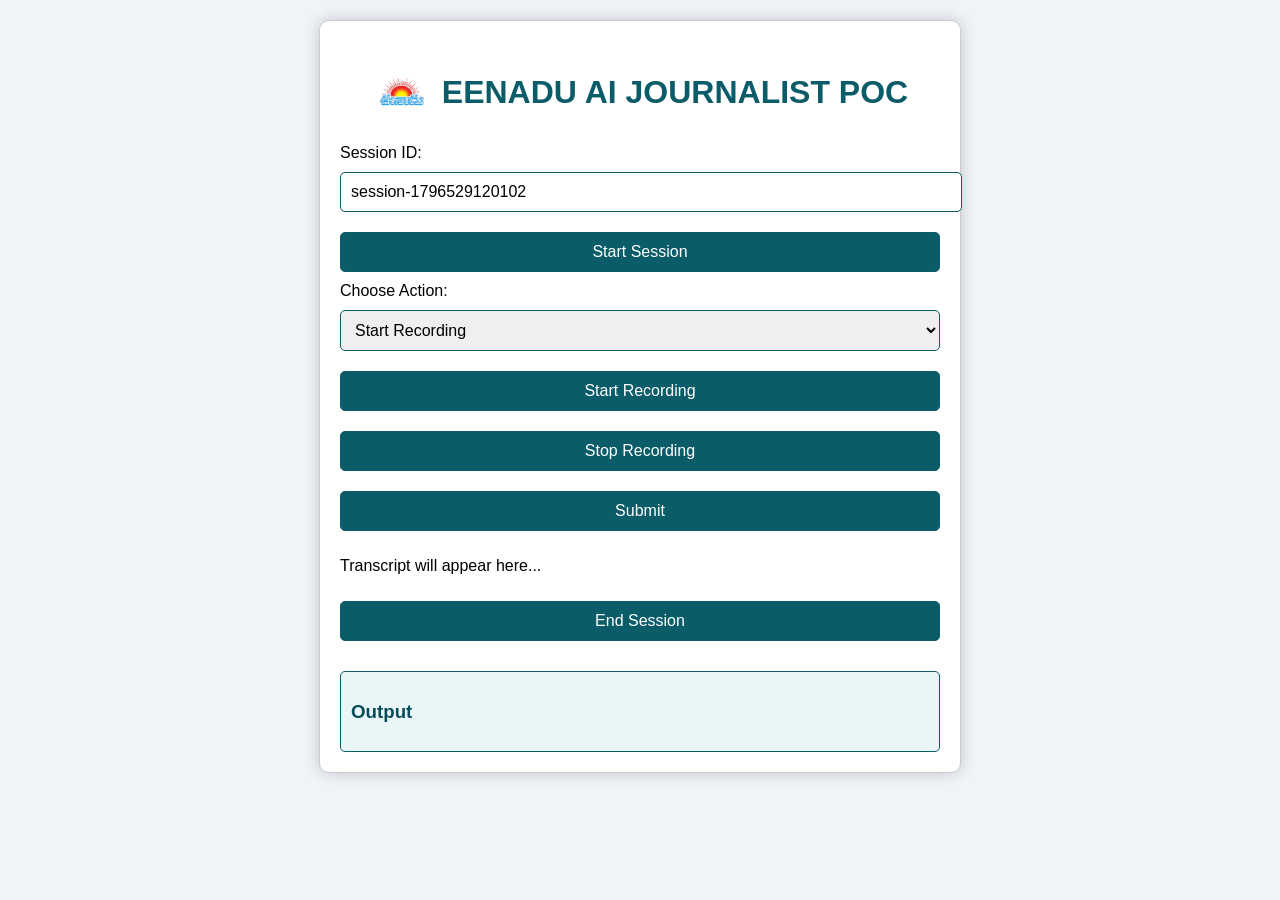
==== index.html @ d9dcce1c "Update index.html" ====
<!DOCTYPE html>
<html lang="en">
<head>
    <meta charset="UTF-8">
    <meta name="viewport" content="width=device-width, initial-scale=1.0">
    <title>EENADU AI JOURNALIST POC</title>
    <style>
        body {
            font-family: Arial, sans-serif;
            margin: 20px;
            padding: 0;
            background-color: #f0f4f8;
        }
        .container {
            max-width: 600px;
            margin: 0 auto;
            padding: 20px;
            border: 1px solid #ccc;
            border-radius: 10px;
            box-shadow: 0 0 15px rgba(0, 0, 0, 0.2);
            background-color: white;
        }
        h1 {
            text-align: center;
            color: #0a5c69;
            display: flex;
            align-items: center;
            justify-content: center;
        }
        h1 img {
            margin-right: 10px;
        }
        input[type="text"], input[type="file"], select, button {
            width: 100%;
            padding: 10px;
            margin: 10px 0;
            border-radius: 5px;
            border: 1px solid #0a5c69;
            font-size: 16px;
        }
        button {
            background-color: #0a5c69;
            color: white;
            cursor: pointer;
        }
        button:hover {
            background-color: #084c59;
        }
        .output {
            margin-top: 20px;
            padding: 10px;
            background-color: #e9f6f7;
            border-radius: 5px;
            border: 1px solid #0a5c69;
            color: #084c59;
        }
        .loading {
            text-align: center;
            display: none;
            color: #0a5c69;
        }
    </style>
</head>
<body>

<div class="container">
    <h1><img src="logo.png" alt="Logo" width="60"> EENADU AI JOURNALIST POC</h1>

    <label for="sessionId">Session ID:</label>
    <input type="text" id="sessionId" placeholder="Session ID will be auto-generated" readonly>

    <button id="startSession">Start Session</button>

    <label for="actionSelect">Choose Action:</label>
    <select id="actionSelect">
        <option value="record">Start Recording</option>
        <option value="upload">Upload Audio</option>
    </select>

    <div id="recordingControls">
        <button id="startRecording">Start Recording</button>
        <button id="stopRecording" disabled>Stop Recording</button>
        <button id="submitRecording" disabled>Submit</button>
        <p id="transcript">Transcript will appear here...</p>
    </div>

    <div id="uploadControls" style="display:none;">
        <label for="audioFile">Upload Audio:</label>
        <input type="file" id="audioFile">
        <button id="uploadAudio">Upload and Transcribe Audio</button>
    </div>

    <button id="endSession">End Session</button>

    <div class="output" id="output">
        <h3>Output</h3>
        <pre id="outputText"></pre>
    </div>

    <div class="loading" id="loading">
        <p>Loading, please wait...</p>
    </div>
</div>

<script>
    let recognition;
    let isRecording = false;
    let recordedText = "";

    document.addEventListener('DOMContentLoaded', () => {
        const sessionIdElement = document.getElementById('sessionId');
        const startSessionButton = document.getElementById('startSession');
        const actionSelect = document.getElementById('actionSelect');
        const recordingControls = document.getElementById('recordingControls');
        const uploadControls = document.getElementById('uploadControls');
        const startRecordingButton = document.getElementById('startRecording');
        const stopRecordingButton = document.getElementById('stopRecording');
        const submitButton = document.getElementById('submitRecording');
        const uploadAudioButton = document.getElementById('uploadAudio');
        const loadingElement = document.getElementById('loading');
        const transcriptElement = document.getElementById('transcript');

        // Auto-generate session ID
        sessionIdElement.value = `session-${Date.now()}`;

        actionSelect.addEventListener('change', () => {
            if (actionSelect.value === 'record') {
                recordingControls.style.display = 'block';
                uploadControls.style.display = 'none';
            } else {
                recordingControls.style.display = 'none';
                uploadControls.style.display = 'block';
            }
        });

        if ('webkitSpeechRecognition' in window) {
            recognition = new webkitSpeechRecognition();
            recognition.lang = 'te-IN'; // Set the language to Telugu
            recognition.interimResults = false;

            recognition.onresult = (event) => {
                const transcript = event.results[0][0].transcript;
                recordedText = transcript;
                transcriptElement.innerText = "Recorded Text: " + transcript;
                submitButton.disabled = false;
                loadingElement.style.display = 'none';
            };

            recognition.onerror = (event) => {
                console.error("Error occurred in speech recognition: ", event.error);
                alert("Speech recognition error: " + event.error);
                loadingElement.style.display = 'none';
            };

            startRecordingButton.addEventListener('click', () => {
                if (!isRecording) {
                    recognition.start();
                    startRecordingButton.disabled = true;
                    stopRecordingButton.disabled = false;
                    isRecording = true;
                    loadingElement.style.display = 'block';
                    loadingElement.innerText = 'Recording... Please speak now.';
                    console.log("Recording started...");
                }
            });

            stopRecordingButton.addEventListener('click', () => {
                if (isRecording) {
                    recognition.stop();
                    isRecording = false;
                    console.log("Recording stopped...");
                    startRecordingButton.disabled = false;
                    stopRecordingButton.disabled = true;
                    loadingElement.innerText = 'Processing recorded text...';
                }
            });
        } else {
            alert("Your browser does not support Speech Recognition.");
        }

        submitButton.addEventListener('click', () => {
            submitTeluguText(recordedText);
        });

        startSessionButton.addEventListener('click', startSession);
        uploadAudioButton.addEventListener('click', uploadAudio);
        document.getElementById('endSession').addEventListener('click', endSession);
    });

    async function startSession() {
        const sessionId = document.getElementById("sessionId").value;
        const url = "https://eenadu-backend.onrender.com/start-session/";
        const payload = {
            session_id: sessionId,
            language: "te-IN"
        };

        try {
            showLoading("Starting session...");
            const response = await fetch(url, {
                method: "POST",
                headers: {
                    "Content-Type": "application/json"
                },
                body: JSON.stringify(payload)
            });

            if (!response.ok) {
                throw new Error(`HTTP error! status: ${response.status}`);
            }

            const data = await response.json();
            document.getElementById("outputText").innerText = data.message;
        } catch (error) {
            console.error("Error starting session:", error);
        } finally {
            hideLoading();
        }
    }

    async function uploadAudio() {
        const sessionId = document.getElementById("sessionId").value;
        const fileInput = document.getElementById("audioFile");
        const file = fileInput.files[0];
        const url = "https://eenadu-backend.onrender.com/upload-audio/";
        const formData = new FormData();
        formData.append("session_id", sessionId);
        formData.append("file", file);
        formData.append("language", "te-IN");

        try {
            showLoading("Uploading and transcribing audio...");
            const response = await fetch(url, {
                method: "POST",
                body: formData
            });

            if (!response.ok) {
                throw new Error(`HTTP error! status: ${response.status}`);
            }

            const data = await response.json();
            document.getElementById("outputText").innerText = "Transcribed Text: " + data.transcribed_text;
        } catch (error) {
            console.error("Error uploading audio:", error);
        } finally {
            hideLoading();
        }
    }

    async function submitTeluguText(teluguText) {
        const sessionId = document.getElementById("sessionId").value;
        const url = "https://eenadu-backend.onrender.com/telugu-text-entry/";
        const payload = {
            session_id: sessionId,
            language: teluguText
        };

        try {
            showLoading("Submitting Telugu text...");
            const response = await fetch(url, {
                method: "POST",
                headers: {
                    "Content-Type": "application/json"
                },
                body: JSON.stringify(payload)
            });

            if (!response.ok) {
                throw new Error(`HTTP error! status: ${response.status}`);
            }

            const data = await response.json();
            document.getElementById("outputText").innerText = JSON.stringify(data, null, 2);
        } catch (error) {
            console.error("Error submitting Telugu text:", error);
        } finally {
            hideLoading();
        }
    }

    async function endSession() {
        const sessionId = document.getElementById("sessionId").value;
        const url = "https://eenadu-backend.onrender.com/end-session/";
        const payload = {
            session_id: sessionId
        };

        try {
            showLoading("Ending session...");
            const response = await fetch(url, {
                method: "POST",
                headers: {
                    "Content-Type": "application/json"
                },
                body: JSON.stringify(payload)
            });

            if (!response.ok) {
                throw new Error(`HTTP error! status: ${response.status}`);
            }

            const data = await response.json();
            document.getElementById("outputText").innerText = JSON.stringify(data, null, 2);
        } catch (error) {
            console.error("Error ending session:", error);
        } finally {
            hideLoading();
        }
    }

    function showLoading(message) {
        const loadingElement = document.getElementById('loading');
        loadingElement.innerText = message;
        loadingElement.style.display = 'block';
    }

    function hideLoading() {
        const loadingElement = document.getElementById('loading');
        loadingElement.style.display = 'none';
    }
</script>

</body>
</html>
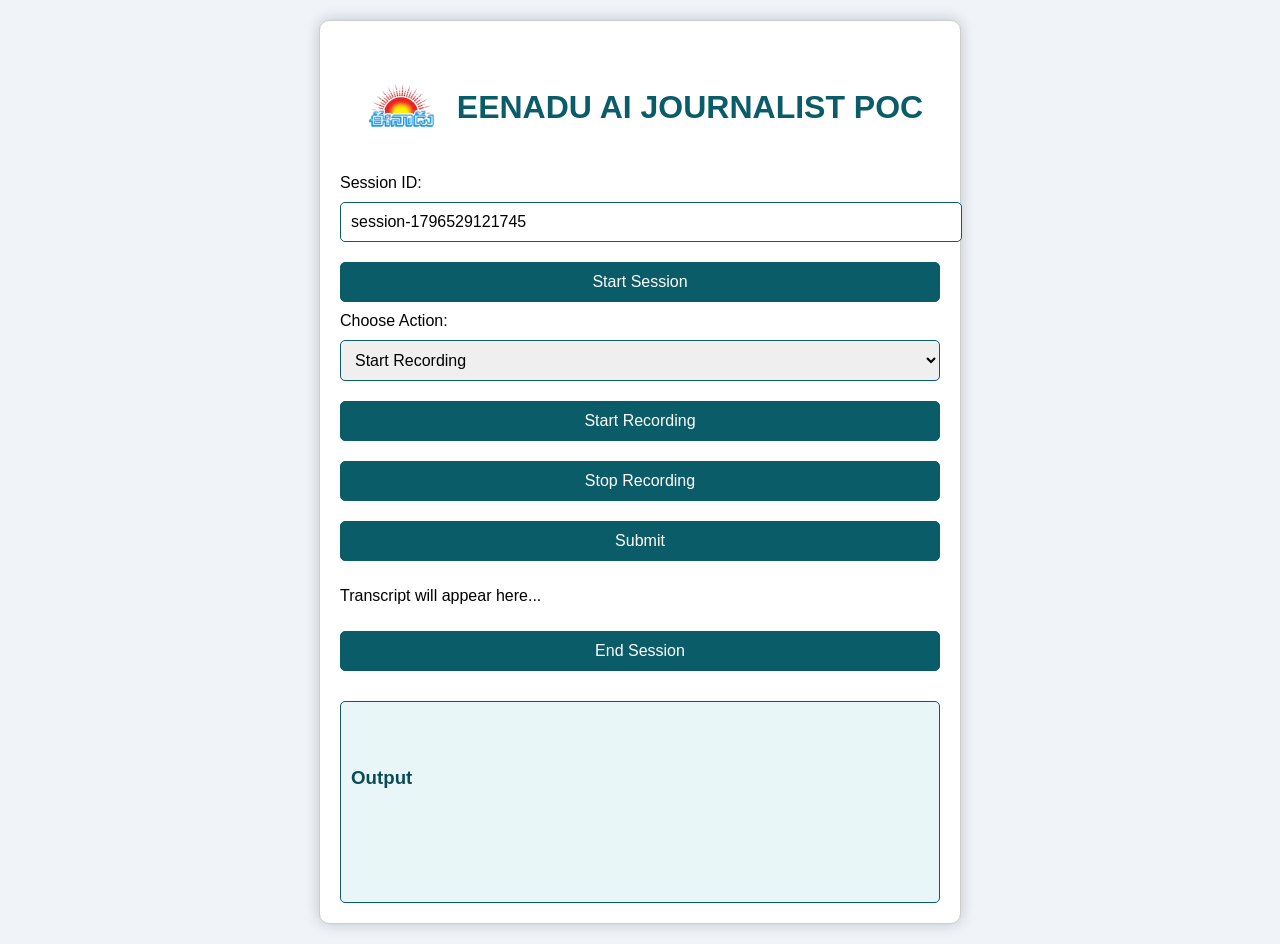
==== commit cec72580: "Update index.html" ====
--- a/index.html
+++ b/index.html
@@ -1,5 +1,6 @@
 <!DOCTYPE html>
 <html lang="en">
+
 <head>
     <meta charset="UTF-8">
     <meta name="viewport" content="width=device-width, initial-scale=1.0">
@@ -11,6 +12,7 @@
             padding: 0;
             background-color: #f0f4f8;
         }
+
         .container {
             max-width: 600px;
             margin: 0 auto;
@@ -20,6 +22,7 @@
             box-shadow: 0 0 15px rgba(0, 0, 0, 0.2);
             background-color: white;
         }
+
         h1 {
             text-align: center;
             color: #0a5c69;
@@ -27,10 +30,15 @@
             align-items: center;
             justify-content: center;
         }
+
         h1 img {
             margin-right: 10px;
         }
-        input[type="text"], input[type="file"], select, button {
+
+        input[type="text"],
+        input[type="file"],
+        select,
+        button {
             width: 100%;
             padding: 10px;
             margin: 10px 0;
@@ -38,14 +46,17 @@
             border: 1px solid #0a5c69;
             font-size: 16px;
         }
+
         button {
             background-color: #0a5c69;
             color: white;
             cursor: pointer;
         }
+
         button:hover {
             background-color: #084c59;
         }
+
         .output {
             margin-top: 20px;
             padding: 10px;
@@ -53,7 +64,12 @@
             border-radius: 5px;
             border: 1px solid #0a5c69;
             color: #084c59;
-        }
+            max-height: 200px;
+            overflow-y: auto;
+            white-space: pre-wrap;
+            word-wrap: break-word;
+        }
+
         .loading {
             text-align: center;
             display: none;
@@ -61,265 +77,276 @@
         }
     </style>
 </head>
+
 <body>
 
-<div class="container">
-    <h1><img src="logo.png" alt="Logo" width="60"> EENADU AI JOURNALIST POC</h1>
-
-    <label for="sessionId">Session ID:</label>
-    <input type="text" id="sessionId" placeholder="Session ID will be auto-generated" readonly>
-
-    <button id="startSession">Start Session</button>
-
-    <label for="actionSelect">Choose Action:</label>
-    <select id="actionSelect">
-        <option value="record">Start Recording</option>
-        <option value="upload">Upload Audio</option>
-    </select>
-
-    <div id="recordingControls">
-        <button id="startRecording">Start Recording</button>
-        <button id="stopRecording" disabled>Stop Recording</button>
-        <button id="submitRecording" disabled>Submit</button>
-        <p id="transcript">Transcript will appear here...</p>
+    <div class="container">
+        <h1><img src="logo.png" alt="Logo" width="90"> EENADU AI JOURNALIST POC</h1>
+
+        <label for="sessionId">Session ID:</label>
+        <input type="text" id="sessionId" placeholder="Session ID will be auto-generated" readonly>
+
+        <button id="startSession">Start Session</button>
+
+        <label for="actionSelect">Choose Action:</label>
+        <select id="actionSelect">
+            <option value="record">Start Recording</option>
+            <option value="upload">Upload Audio</option>
+        </select>
+
+        <div id="recordingControls">
+            <button id="startRecording">Start Recording</button>
+            <button id="stopRecording" disabled>Stop Recording</button>
+            <button id="submitRecording" disabled>Submit</button>
+            <p id="transcript">Transcript will appear here...</p>
+        </div>
+
+        <div id="uploadControls" style="display:none;">
+            <label for="audioFile">Upload Audio:</label>
+            <input type="file" id="audioFile">
+            <button id="uploadAudio">Upload and Transcribe Audio</button>
+        </div>
+
+        <button id="endSession">End Session</button>
+
+        <div class="output" id="output">
+            <h3>Output</h3>
+            <pre id="outputText"></pre>
+        </div>
+
+        <div class="loading" id="loading">
+            <p>Loading, please wait...</p>
+        </div>
     </div>
 
-    <div id="uploadControls" style="display:none;">
-        <label for="audioFile">Upload Audio:</label>
-        <input type="file" id="audioFile">
-        <button id="uploadAudio">Upload and Transcribe Audio</button>
-    </div>
-
-    <button id="endSession">End Session</button>
-
-    <div class="output" id="output">
-        <h3>Output</h3>
-        <pre id="outputText"></pre>
-    </div>
-
-    <div class="loading" id="loading">
-        <p>Loading, please wait...</p>
-    </div>
-</div>
-
-<script>
-    let recognition;
-    let isRecording = false;
-    let recordedText = "";
-
-    document.addEventListener('DOMContentLoaded', () => {
-        const sessionIdElement = document.getElementById('sessionId');
-        const startSessionButton = document.getElementById('startSession');
-        const actionSelect = document.getElementById('actionSelect');
-        const recordingControls = document.getElementById('recordingControls');
-        const uploadControls = document.getElementById('uploadControls');
-        const startRecordingButton = document.getElementById('startRecording');
-        const stopRecordingButton = document.getElementById('stopRecording');
-        const submitButton = document.getElementById('submitRecording');
-        const uploadAudioButton = document.getElementById('uploadAudio');
-        const loadingElement = document.getElementById('loading');
-        const transcriptElement = document.getElementById('transcript');
-
-        // Auto-generate session ID
-        sessionIdElement.value = `session-${Date.now()}`;
-
-        actionSelect.addEventListener('change', () => {
-            if (actionSelect.value === 'record') {
-                recordingControls.style.display = 'block';
-                uploadControls.style.display = 'none';
-            } else {
-                recordingControls.style.display = 'none';
-                uploadControls.style.display = 'block';
-            }
-        });
-
-        if ('webkitSpeechRecognition' in window) {
-            recognition = new webkitSpeechRecognition();
-            recognition.lang = 'te-IN'; // Set the language to Telugu
-            recognition.interimResults = false;
-
-            recognition.onresult = (event) => {
-                const transcript = event.results[0][0].transcript;
-                recordedText = transcript;
-                transcriptElement.innerText = "Recorded Text: " + transcript;
-                submitButton.disabled = false;
-                loadingElement.style.display = 'none';
-            };
-
-            recognition.onerror = (event) => {
-                console.error("Error occurred in speech recognition: ", event.error);
-                alert("Speech recognition error: " + event.error);
-                loadingElement.style.display = 'none';
-            };
-
-            startRecordingButton.addEventListener('click', () => {
-                if (!isRecording) {
-                    recognition.start();
-                    startRecordingButton.disabled = true;
-                    stopRecordingButton.disabled = false;
-                    isRecording = true;
-                    loadingElement.style.display = 'block';
-                    loadingElement.innerText = 'Recording... Please speak now.';
-                    console.log("Recording started...");
+    <script>
+        let recognition;
+        let isRecording = false;
+        let recordedText = "";
+
+        document.addEventListener('DOMContentLoaded', () => {
+            const sessionIdElement = document.getElementById('sessionId');
+            const startSessionButton = document.getElementById('startSession');
+            const actionSelect = document.getElementById('actionSelect');
+            const recordingControls = document.getElementById('recordingControls');
+            const uploadControls = document.getElementById('uploadControls');
+            const startRecordingButton = document.getElementById('startRecording');
+            const stopRecordingButton = document.getElementById('stopRecording');
+            const submitButton = document.getElementById('submitRecording');
+            const uploadAudioButton = document.getElementById('uploadAudio');
+            const loadingElement = document.getElementById('loading');
+            const transcriptElement = document.getElementById('transcript');
+
+            // Auto-generate session ID
+            sessionIdElement.value = `session-${Date.now()}`;
+
+            actionSelect.addEventListener('change', () => {
+                if (actionSelect.value === 'record') {
+                    recordingControls.style.display = 'block';
+                    uploadControls.style.display = 'none';
+                } else {
+                    recordingControls.style.display = 'none';
+                    uploadControls.style.display = 'block';
                 }
             });
 
-            stopRecordingButton.addEventListener('click', () => {
-                if (isRecording) {
-                    recognition.stop();
-                    isRecording = false;
-                    console.log("Recording stopped...");
-                    startRecordingButton.disabled = false;
-                    stopRecordingButton.disabled = true;
-                    loadingElement.innerText = 'Processing recorded text...';
+            if ('webkitSpeechRecognition' in window) {
+                recognition = new webkitSpeechRecognition();
+                recognition.lang = 'te-IN'; // Set the language to Telugu
+                recognition.interimResults = true;
+                recognition.continuous = true; // Enable continuous recording
+
+                recognition.onresult = (event) => {
+                    let interimTranscript = '';
+                    for (let i = event.resultIndex; i < event.results.length; ++i) {
+                        if (event.results[i].isFinal) {
+                            recordedText += event.results[i][0].transcript;
+                        } else {
+                            interimTranscript += event.results[i][0].transcript;
+                        }
+                    }
+                    transcriptElement.innerText = "Recorded Text: " + recordedText + interimTranscript;
+                    submitButton.disabled = false;
+                    loadingElement.style.display = 'none';
+                };
+
+                recognition.onerror = (event) => {
+                    console.error("Error occurred in speech recognition: ", event.error);
+                    alert("Speech recognition error: " + event.error);
+                    loadingElement.style.display = 'none';
+                };
+
+                startRecordingButton.addEventListener('click', () => {
+                    if (!isRecording) {
+                        recognition.start();
+                        startRecordingButton.disabled = true;
+                        stopRecordingButton.disabled = false;
+                        isRecording = true;
+                        loadingElement.style.display = 'block';
+                        loadingElement.innerText = 'Recording... Please speak now.';
+                        console.log("Recording started...");
+                    }
+                });
+
+                stopRecordingButton.addEventListener('click', () => {
+                    if (isRecording) {
+                        recognition.stop();
+                        isRecording = false;
+                        console.log("Recording stopped...");
+                        startRecordingButton.disabled = false;
+                        stopRecordingButton.disabled = true;
+                        loadingElement.innerText = 'Processing recorded text...';
+                    }
+                });
+            } else {
+                alert("Your browser does not support Speech Recognition.");
+            }
+
+            submitButton.addEventListener('click', () => {
+                submitTeluguText(recordedText);
+            });
+
+            startSessionButton.addEventListener('click', startSession);
+            uploadAudioButton.addEventListener('click', uploadAudio);
+            document.getElementById('endSession').addEventListener('click', endSession);
+        });
+
+        async function startSession() {
+            const sessionId = document.getElementById("sessionId").value;
+            const url = "https://eenadu-backend.onrender.com/start-session/";
+            const payload = {
+                session_id: sessionId,
+                language: "te-IN"
+            };
+
+            try {
+                showLoading("Starting session...");
+                const response = await fetch(url, {
+                    method: "POST",
+                    headers: {
+                        "Content-Type": "application/json"
+                    },
+                    body: JSON.stringify(payload)
+                });
+
+                if (!response.ok) {
+                    throw new Error(`HTTP error! status: ${response.status}`);
                 }
-            });
-        } else {
-            alert("Your browser does not support Speech Recognition.");
-        }
-
-        submitButton.addEventListener('click', () => {
-            submitTeluguText(recordedText);
+
+                const data = await response.json();
+                document.getElementById("outputText").innerText = data.message;
+            } catch (error) {
+                console.error("Error starting session:", error);
+            } finally {
+                hideLoading();
+            }
+        }
+
+        async function uploadAudio() {
+            const sessionId = document.getElementById("sessionId").value;
+            const fileInput = document.getElementById("audioFile");
+            const file = fileInput.files[0];
+            const url = "https://eenadu-backend.onrender.com/upload-audio/";
+            const formData = new FormData();
+            formData.append("session_id", sessionId);
+            formData.append("file", file);
+            formData.append("language", "te-IN");
+
+            try {
+                showLoading("Uploading and transcribing audio...");
+                const response = await fetch(url, {
+                    method: "POST",
+                    body: formData
+                });
+
+                if (!response.ok) {
+                    throw new Error(`HTTP error! status: ${response.status}`);
+                }
+
+                const data = await response.json();
+                document.getElementById("outputText").innerText = "Transcribed Text: " + data.transcribed_text;
+            } catch (error) {
+                console.error("Error uploading audio:", error);
+            } finally {
+                hideLoading();
+            }
+        }
+
+        async function submitTeluguText(recordedText) {
+    const sessionId = document.getElementById("sessionId").value;
+    const url = "https://eenadu-backend.onrender.com/telugu-text-entry/";
+    const payload = {
+        session_id: sessionId,
+        language: recordedText
+    };
+
+    console.log("Submitting text to Telugu Text Entry API:", payload); // Log payload for debugging
+
+    try {
+        showLoading("Submitting text...");
+        const response = await fetch(url, {
+            method: "POST",
+            headers: {
+                "Content-Type": "application/json"
+            },
+            body: JSON.stringify(payload)
         });
 
-        startSessionButton.addEventListener('click', startSession);
-        uploadAudioButton.addEventListener('click', uploadAudio);
-        document.getElementById('endSession').addEventListener('click', endSession);
-    });
-
-    async function startSession() {
-        const sessionId = document.getElementById("sessionId").value;
-        const url = "https://eenadu-backend.onrender.com/start-session/";
-        const payload = {
-            session_id: sessionId,
-            language: "te-IN"
-        };
-
-        try {
-            showLoading("Starting session...");
-            const response = await fetch(url, {
-                method: "POST",
-                headers: {
-                    "Content-Type": "application/json"
-                },
-                body: JSON.stringify(payload)
-            });
-
-            if (!response.ok) {
-                throw new Error(`HTTP error! status: ${response.status}`);
+        if (!response.ok) {
+            throw new Error(`HTTP error! status: ${response.status}`);
+        }
+
+        const data = await response.json();
+        console.log("API Response:", data); // Log API response for debugging
+
+        // Display the API response in the output container
+        document.getElementById("outputText").innerText = JSON.stringify(data, null, 2);
+    } catch (error) {
+        console.error("Error submitting Telugu text:", error);
+        document.getElementById("outputText").innerText = `Error: ${error.message}`;
+    } finally {
+        hideLoading();
+    }
+}
+
+        async function endSession() {
+            const sessionId = document.getElementById("sessionId").value;
+            const url = `https://eenadu-backend.onrender.com/end-session/`;
+
+            try {
+                showLoading("Ending session...");
+                const response = await fetch(url, {
+                    method: "POST",
+                    headers: {
+                        "Content-Type": "application/json"
+                    },
+                    body: JSON.stringify({ session_id: sessionId })
+                });
+
+                if (!response.ok) {
+                    throw new Error(`HTTP error! status: ${response.status}`);
+                }
+
+                const data = await response.json();
+                document.getElementById("outputText").innerText = JSON.stringify(data, null, 2);
+            } catch (error) {
+                console.error("Error ending session:", error);
+            } finally {
+                hideLoading();
             }
-
-            const data = await response.json();
-            document.getElementById("outputText").innerText = data.message;
-        } catch (error) {
-            console.error("Error starting session:", error);
-        } finally {
-            hideLoading();
-        }
-    }
-
-    async function uploadAudio() {
-        const sessionId = document.getElementById("sessionId").value;
-        const fileInput = document.getElementById("audioFile");
-        const file = fileInput.files[0];
-        const url = "https://eenadu-backend.onrender.com/upload-audio/";
-        const formData = new FormData();
-        formData.append("session_id", sessionId);
-        formData.append("file", file);
-        formData.append("language", "te-IN");
-
-        try {
-            showLoading("Uploading and transcribing audio...");
-            const response = await fetch(url, {
-                method: "POST",
-                body: formData
-            });
-
-            if (!response.ok) {
-                throw new Error(`HTTP error! status: ${response.status}`);
-            }
-
-            const data = await response.json();
-            document.getElementById("outputText").innerText = "Transcribed Text: " + data.transcribed_text;
-        } catch (error) {
-            console.error("Error uploading audio:", error);
-        } finally {
-            hideLoading();
-        }
-    }
-
-    async function submitTeluguText(teluguText) {
-        const sessionId = document.getElementById("sessionId").value;
-        const url = "https://eenadu-backend.onrender.com/telugu-text-entry/";
-        const payload = {
-            session_id: sessionId,
-            language: teluguText
-        };
-
-        try {
-            showLoading("Submitting Telugu text...");
-            const response = await fetch(url, {
-                method: "POST",
-                headers: {
-                    "Content-Type": "application/json"
-                },
-                body: JSON.stringify(payload)
-            });
-
-            if (!response.ok) {
-                throw new Error(`HTTP error! status: ${response.status}`);
-            }
-
-            const data = await response.json();
-            document.getElementById("outputText").innerText = JSON.stringify(data, null, 2);
-        } catch (error) {
-            console.error("Error submitting Telugu text:", error);
-        } finally {
-            hideLoading();
-        }
-    }
-
-    async function endSession() {
-        const sessionId = document.getElementById("sessionId").value;
-        const url = "https://eenadu-backend.onrender.com/end-session/";
-        const payload = {
-            session_id: sessionId
-        };
-
-        try {
-            showLoading("Ending session...");
-            const response = await fetch(url, {
-                method: "POST",
-                headers: {
-                    "Content-Type": "application/json"
-                },
-                body: JSON.stringify(payload)
-            });
-
-            if (!response.ok) {
-                throw new Error(`HTTP error! status: ${response.status}`);
-            }
-
-            const data = await response.json();
-            document.getElementById("outputText").innerText = JSON.stringify(data, null, 2);
-        } catch (error) {
-            console.error("Error ending session:", error);
-        } finally {
-            hideLoading();
-        }
-    }
-
-    function showLoading(message) {
-        const loadingElement = document.getElementById('loading');
-        loadingElement.innerText = message;
-        loadingElement.style.display = 'block';
-    }
-
-    function hideLoading() {
-        const loadingElement = document.getElementById('loading');
-        loadingElement.style.display = 'none';
-    }
-</script>
-
+        }
+
+        function showLoading(message) {
+            const loadingElement = document.getElementById("loading");
+            loadingElement.innerText = message;
+            loadingElement.style.display = "block";
+        }
+
+        function hideLoading() {
+            const loadingElement = document.getElementById("loading");
+            loadingElement.style.display = "none";
+        }
+    </script>
 </body>
+
 </html>
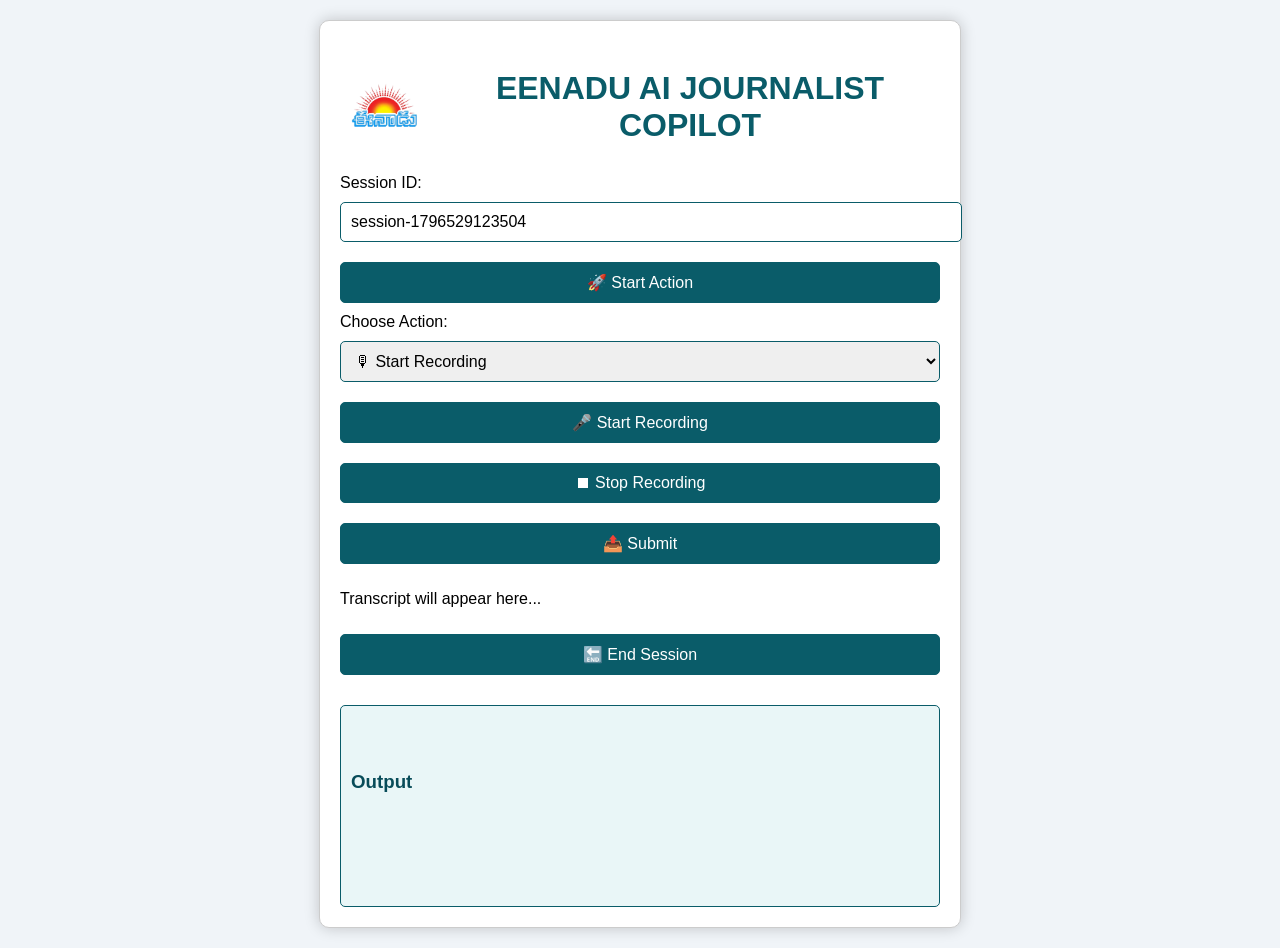
==== commit 6e5f6290: "Update index.html" ====
--- a/index.html
+++ b/index.html
@@ -4,7 +4,7 @@
 <head>
     <meta charset="UTF-8">
     <meta name="viewport" content="width=device-width, initial-scale=1.0">
-    <title>EENADU AI JOURNALIST POC</title>
+    <title>EENADU AI JOURNALIST COPILOT</title>
     <style>
         body {
             font-family: Arial, sans-serif;
@@ -51,10 +51,12 @@
             background-color: #0a5c69;
             color: white;
             cursor: pointer;
+            transition: transform 0.2s ease-in-out;
         }
 
         button:hover {
             background-color: #084c59;
+            transform: translateY(-3px);
         }
 
         .output {
@@ -74,6 +76,29 @@
             text-align: center;
             display: none;
             color: #0a5c69;
+            font-weight: bold;
+            font-size: 1.1em;
+        }
+
+        .loading-symbol {
+            border: 4px solid #0a5c69;
+            border-top: 4px solid #e9f6f7;
+            border-radius: 50%;
+            width: 24px;
+            height: 24px;
+            margin-right: 10px;
+            animation: spin 1s linear infinite;
+            display: inline-block;
+            vertical-align: middle;
+        }
+
+        @keyframes spin {
+            0% {
+                transform: rotate(0deg);
+            }
+            100% {
+                transform: rotate(360deg);
+            }
         }
     </style>
 </head>
@@ -81,33 +106,33 @@
 <body>
 
     <div class="container">
-        <h1><img src="logo.png" alt="Logo" width="90"> EENADU AI JOURNALIST POC</h1>
+        <h1><img src="logo.png" alt="Logo" width="90"> EENADU AI JOURNALIST COPILOT</h1>
 
         <label for="sessionId">Session ID:</label>
         <input type="text" id="sessionId" placeholder="Session ID will be auto-generated" readonly>
 
-        <button id="startSession">Start Session</button>
+        <button id="startSession">🚀 Start Action</button>
 
         <label for="actionSelect">Choose Action:</label>
         <select id="actionSelect">
-            <option value="record">Start Recording</option>
-            <option value="upload">Upload Audio</option>
+            <option value="record">🎙 Start Recording</option>
+            <option value="upload">📁 Upload Audio</option>
         </select>
 
         <div id="recordingControls">
-            <button id="startRecording">Start Recording</button>
-            <button id="stopRecording" disabled>Stop Recording</button>
-            <button id="submitRecording" disabled>Submit</button>
+            <button id="startRecording">🎤 Start Recording</button>
+            <button id="stopRecording" disabled>⏹ Stop Recording</button>
+            <button id="submitRecording" disabled>📤 Submit</button>
             <p id="transcript">Transcript will appear here...</p>
         </div>
 
         <div id="uploadControls" style="display:none;">
             <label for="audioFile">Upload Audio:</label>
             <input type="file" id="audioFile">
-            <button id="uploadAudio">Upload and Transcribe Audio</button>
+            <button id="uploadAudio">🎧 Upload and Transcribe Audio</button>
         </div>
 
-        <button id="endSession">End Session</button>
+        <button id="endSession">🔚 End Session</button>
 
         <div class="output" id="output">
             <h3>Output</h3>
@@ -115,7 +140,8 @@
         </div>
 
         <div class="loading" id="loading">
-            <p>Loading, please wait...</p>
+            <span class="loading-symbol"></span>
+            <span id="loadingMessage">Loading, please wait...</span>
         </div>
     </div>
 
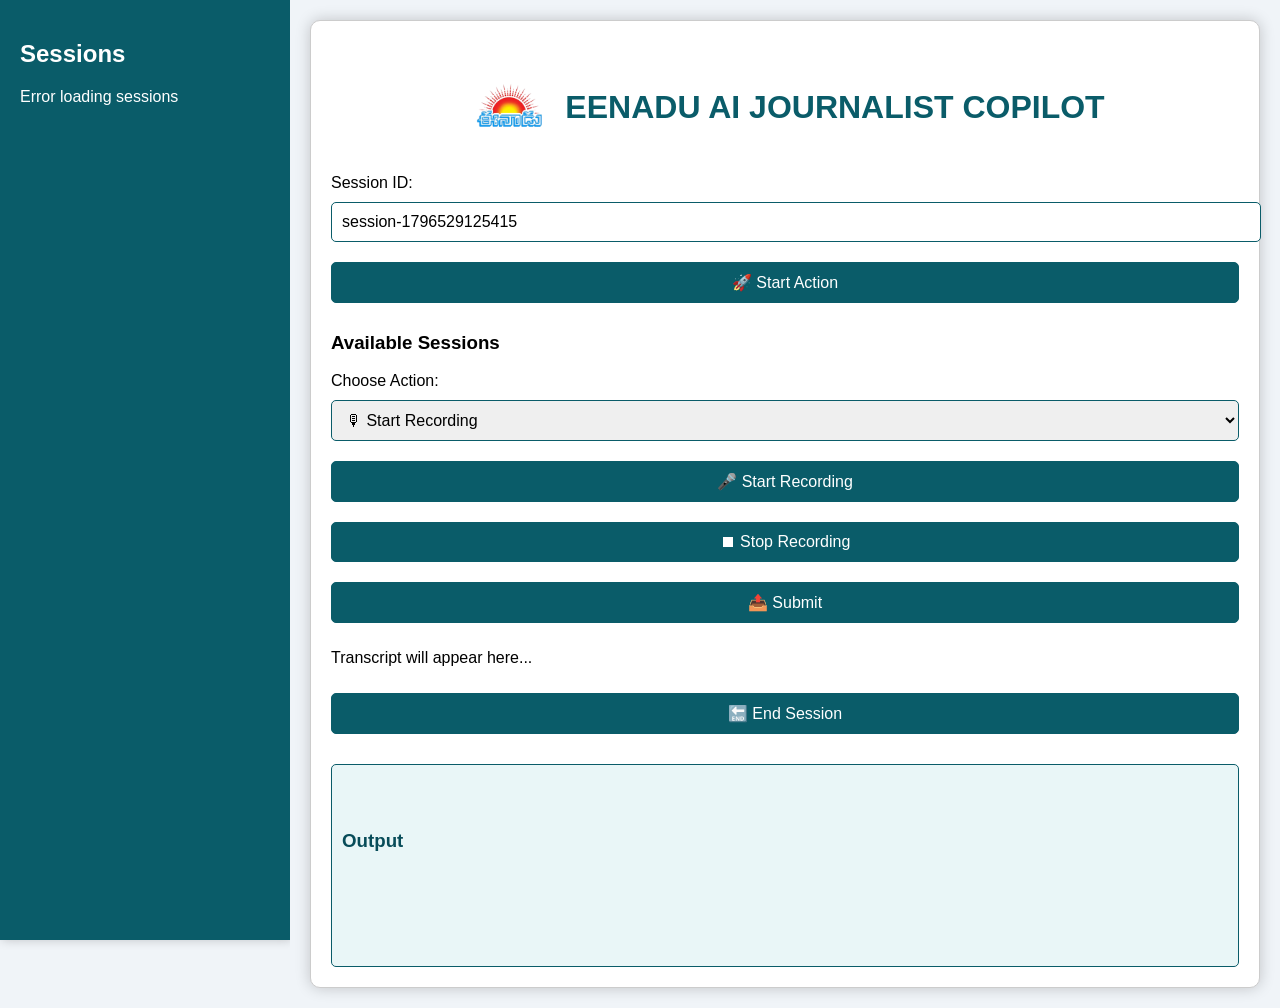
==== commit 149b214a: "Update index.html" ====
--- a/index.html
+++ b/index.html
@@ -8,13 +8,30 @@
     <style>
         body {
             font-family: Arial, sans-serif;
-            margin: 20px;
+            margin: 0;
             padding: 0;
             background-color: #f0f4f8;
+            display: flex;
+        }
+
+        .sidebar {
+            width: 250px;
+            background-color: #0a5c69;
+            color: white;
+            padding: 20px;
+            box-shadow: 2px 0 10px rgba(0, 0, 0, 0.2);
+            height: 100vh;
+            overflow-y: auto;
+        }
+
+        .main-content {
+            flex: 1;
+            padding: 20px;
+            background-color: #f0f4f8;
         }
 
         .container {
-            max-width: 600px;
+            max-width: 100%;
             margin: 0 auto;
             padding: 20px;
             border: 1px solid #ccc;
@@ -100,55 +117,91 @@
                 transform: rotate(360deg);
             }
         }
+
+        .session-item {
+            padding: 10px;
+            border-bottom: 1px solid #ccc;
+            cursor: pointer;
+            transition: background-color 0.2s;
+        }
+
+        .session-item:hover {
+            background-color: #084c59;
+        }
     </style>
 </head>
 
 <body>
 
-    <div class="container">
-        <h1><img src="logo.png" alt="Logo" width="90"> EENADU AI JOURNALIST COPILOT</h1>
-
-        <label for="sessionId">Session ID:</label>
-        <input type="text" id="sessionId" placeholder="Session ID will be auto-generated" readonly>
-
-        <button id="startSession">🚀 Start Action</button>
-
-        <label for="actionSelect">Choose Action:</label>
-        <select id="actionSelect">
-            <option value="record">🎙 Start Recording</option>
-            <option value="upload">📁 Upload Audio</option>
-        </select>
-
-        <div id="recordingControls">
-            <button id="startRecording">🎤 Start Recording</button>
-            <button id="stopRecording" disabled>⏹ Stop Recording</button>
-            <button id="submitRecording" disabled>📤 Submit</button>
-            <p id="transcript">Transcript will appear here...</p>
+    <div class="sidebar">
+        <h2>Sessions</h2>
+        <div id="sessionList"></div>
+    </div>
+
+    <div class="main-content">
+        <div class="container">
+            <h1><img src="logo.png" alt="Logo" width="90"> EENADU AI JOURNALIST COPILOT</h1>
+        
+            <label for="sessionId">Session ID:</label>
+            <input type="text" id="sessionId" placeholder="Session ID will be auto-generated" readonly>
+        
+            <button id="startSession">🚀 Start Action</button>
+        
+            <!-- Add a new section to display session list -->
+            <div id="sessionColumn">
+                <h3>Available Sessions</h3>
+                <div id="sessionList"></div>
+            </div>
+        
+            <label for="actionSelect">Choose Action:</label>
+            <select id="actionSelect">
+                <option value="record">🎙 Start Recording</option>
+                <option value="upload">📁 Upload Audio</option>
+            </select>
+        
+            <div id="recordingControls">
+                <button id="startRecording">🎤 Start Recording</button>
+                <button id="stopRecording" disabled>⏹ Stop Recording</button>
+                <button id="submitRecording" disabled>📤 Submit</button>
+                <p id="transcript">Transcript will appear here...</p>
+            </div>
+        
+            <div id="uploadControls" style="display:none;">
+                <label for="audioFile">Upload Audio:</label>
+                <input type="file" id="audioFile">
+                <button id="uploadAudio">🎧 Upload and Transcribe Audio</button>
+            </div>
+        
+            <button id="endSession">🔚 End Session</button>
+        
+            <div class="output" id="output">
+                <h3>Output</h3>
+                <pre id="outputText"></pre>
+            </div>
+        
+            <div class="loading" id="loading">
+                <span class="loading-symbol"></span>
+                <span id="loadingMessage">Loading, please wait...</span>
+            </div>
         </div>
-
-        <div id="uploadControls" style="display:none;">
-            <label for="audioFile">Upload Audio:</label>
-            <input type="file" id="audioFile">
-            <button id="uploadAudio">🎧 Upload and Transcribe Audio</button>
-        </div>
-
-        <button id="endSession">🔚 End Session</button>
-
-        <div class="output" id="output">
-            <h3>Output</h3>
-            <pre id="outputText"></pre>
-        </div>
-
-        <div class="loading" id="loading">
-            <span class="loading-symbol"></span>
-            <span id="loadingMessage">Loading, please wait...</span>
-        </div>
-    </div>
+            </div>
 
     <script>
         let recognition;
         let isRecording = false;
         let recordedText = "";
+
+        
+    function showLoading(message) {
+        const loadingElement = document.getElementById("loading");
+        loadingElement.innerText = message;
+        loadingElement.style.display = "block";
+    }
+
+    function hideLoading() {
+        const loadingElement = document.getElementById("loading");
+        loadingElement.style.display = "none";
+    }
 
         document.addEventListener('DOMContentLoaded', () => {
             const sessionIdElement = document.getElementById('sessionId');
@@ -162,6 +215,7 @@
             const uploadAudioButton = document.getElementById('uploadAudio');
             const loadingElement = document.getElementById('loading');
             const transcriptElement = document.getElementById('transcript');
+            const sessionList = document.getElementById('sessionList');
 
             // Auto-generate session ID
             sessionIdElement.value = `session-${Date.now()}`;
@@ -235,11 +289,14 @@
             startSessionButton.addEventListener('click', startSession);
             uploadAudioButton.addEventListener('click', uploadAudio);
             document.getElementById('endSession').addEventListener('click', endSession);
+
+            // Load session list
+            // loadSessions();
         });
 
         async function startSession() {
             const sessionId = document.getElementById("sessionId").value;
-            const url = "https://eenadu-backend.onrender.com/start-session/";
+            const url = "https://eenadu-backend-latest-1.onrender.com/start-session/";
             const payload = {
                 session_id: sessionId,
                 language: "te-IN"
@@ -261,6 +318,7 @@
 
                 const data = await response.json();
                 document.getElementById("outputText").innerText = data.message;
+                // loadSessions(); // Reload sessions list
             } catch (error) {
                 console.error("Error starting session:", error);
             } finally {
@@ -272,7 +330,7 @@
             const sessionId = document.getElementById("sessionId").value;
             const fileInput = document.getElementById("audioFile");
             const file = fileInput.files[0];
-            const url = "https://eenadu-backend.onrender.com/upload-audio/";
+            const url = "https://eenadu-backend-latest-1.onrender.com/upload-audio/";
             const formData = new FormData();
             formData.append("session_id", sessionId);
             formData.append("file", file);
@@ -299,45 +357,45 @@
         }
 
         async function submitTeluguText(recordedText) {
-    const sessionId = document.getElementById("sessionId").value;
-    const url = "https://eenadu-backend.onrender.com/telugu-text-entry/";
-    const payload = {
-        session_id: sessionId,
-        language: recordedText
-    };
-
-    console.log("Submitting text to Telugu Text Entry API:", payload); // Log payload for debugging
-
-    try {
-        showLoading("Submitting text...");
-        const response = await fetch(url, {
-            method: "POST",
-            headers: {
-                "Content-Type": "application/json"
-            },
-            body: JSON.stringify(payload)
-        });
-
-        if (!response.ok) {
-            throw new Error(`HTTP error! status: ${response.status}`);
-        }
-
-        const data = await response.json();
-        console.log("API Response:", data); // Log API response for debugging
-
-        // Display the API response in the output container
-        document.getElementById("outputText").innerText = JSON.stringify(data, null, 2);
-    } catch (error) {
-        console.error("Error submitting Telugu text:", error);
-        document.getElementById("outputText").innerText = `Error: ${error.message}`;
-    } finally {
-        hideLoading();
-    }
-}
+            const sessionId = document.getElementById("sessionId").value;
+            const url = "https://eenadu-backend-latest-1.onrender.com/telugu-text-entry/";
+            const payload = {
+                session_id: sessionId,
+                language: recordedText
+            };
+
+            console.log("Submitting text to Telugu Text Entry API:", payload); // Log payload for debugging
+
+            try {
+                showLoading("Submitting text...");
+                const response = await fetch(url, {
+                    method: "POST",
+                    headers: {
+                        "Content-Type": "application/json"
+                    },
+                    body: JSON.stringify(payload)
+                });
+
+                if (!response.ok) {
+                    throw new Error(`HTTP error! status: ${response.status}`);
+                }
+
+                const data = await response.json();
+                console.log("API Response:", data); // Log API response for debugging
+
+                // Display the API response in the output container
+                document.getElementById("outputText").innerText = JSON.stringify(data, null, 2);
+            } catch (error) {
+                console.error("Error submitting Telugu text:", error);
+                document.getElementById("outputText").innerText = `Error: ${error.message}`;
+            } finally {
+                hideLoading();
+            }
+        }
 
         async function endSession() {
             const sessionId = document.getElementById("sessionId").value;
-            const url = `https://eenadu-backend.onrender.com/end-session/`;
+            const url = `https://eenadu-backend-latest-1.onrender.com/end-session/`;
 
             try {
                 showLoading("Ending session...");
@@ -355,23 +413,82 @@
 
                 const data = await response.json();
                 document.getElementById("outputText").innerText = JSON.stringify(data, null, 2);
+                // loadSessions(); // Reload sessions list
             } catch (error) {
                 console.error("Error ending session:", error);
             } finally {
                 hideLoading();
             }
         }
-
-        function showLoading(message) {
-            const loadingElement = document.getElementById("loading");
-            loadingElement.innerText = message;
-            loadingElement.style.display = "block";
-        }
-
-        function hideLoading() {
-            const loadingElement = document.getElementById("loading");
-            loadingElement.style.display = "none";
-        }
+        document.addEventListener('DOMContentLoaded', () => {
+    const sessionList = document.getElementById('sessionList');
+    const sessionIdElement = document.getElementById('sessionId');
+    const outputText = document.getElementById('outputText');
+    
+    // Load sessions when the page is loaded
+    loadSessions();
+
+    async function loadSessions() {
+        const url = "https://eenadu-backend-latest-1.onrender.com/sessions/";
+
+        try {
+            const response = await fetch(url);
+            if (!response.ok) {
+                throw new Error(`HTTP error! status: ${response.status}`);
+            }
+
+            const data = await response.json();
+            sessionList.innerHTML = '';
+
+            if (data.sessions && data.sessions.length > 0) {
+                data.sessions.forEach(sessionId => {
+                    const div = document.createElement('div');
+                    div.className = 'session-item';
+                    div.textContent = sessionId;
+                    div.onclick = () => updateSessionId(sessionId);
+                    sessionList.appendChild(div);
+                });
+            } else {
+                sessionList.innerHTML = '<div>No sessions available</div>';
+            }
+        } catch (error) {
+            console.error("Error loading sessions:", error);
+            sessionList.innerHTML = '<div>Error loading sessions</div>';
+        }
+    }
+
+    async function updateSessionId(sessionId) {
+        sessionIdElement.value = sessionId;
+        // await fetchSessionDetails(sessionId);
+    }
+
+    async function fetchSessionDetails(sessionId) {
+        const url = `https://eenadu-backend-latest-1.onrender.com/fetch-session/${sessionId}/`;
+
+        try {
+            showLoading("Fetching session details...");
+            const response = await fetch(url);
+            if (!response.ok) {
+                throw new Error(`HTTP error! status: ${response.status}`);
+            }
+
+            const data = await response.json();
+            outputText.innerText = `
+                Session ID: ${data.session_id}
+                Compiled Speech to Text: ${data.compiled_speech_to_text}
+                Cleaned Speech to Text: ${data.cleaned_speech_to_text || "N/A"}
+                Cleaned File Text: ${data.cleaned_file_text || "N/A"}
+            `;
+        } catch (error) {
+            console.error("Error fetching session details:", error);
+            outputText.innerText = `Error: ${error.message}`;
+        } finally {
+            hideLoading();
+        }
+    }
+
+});
+
     </script>
 </body>
 
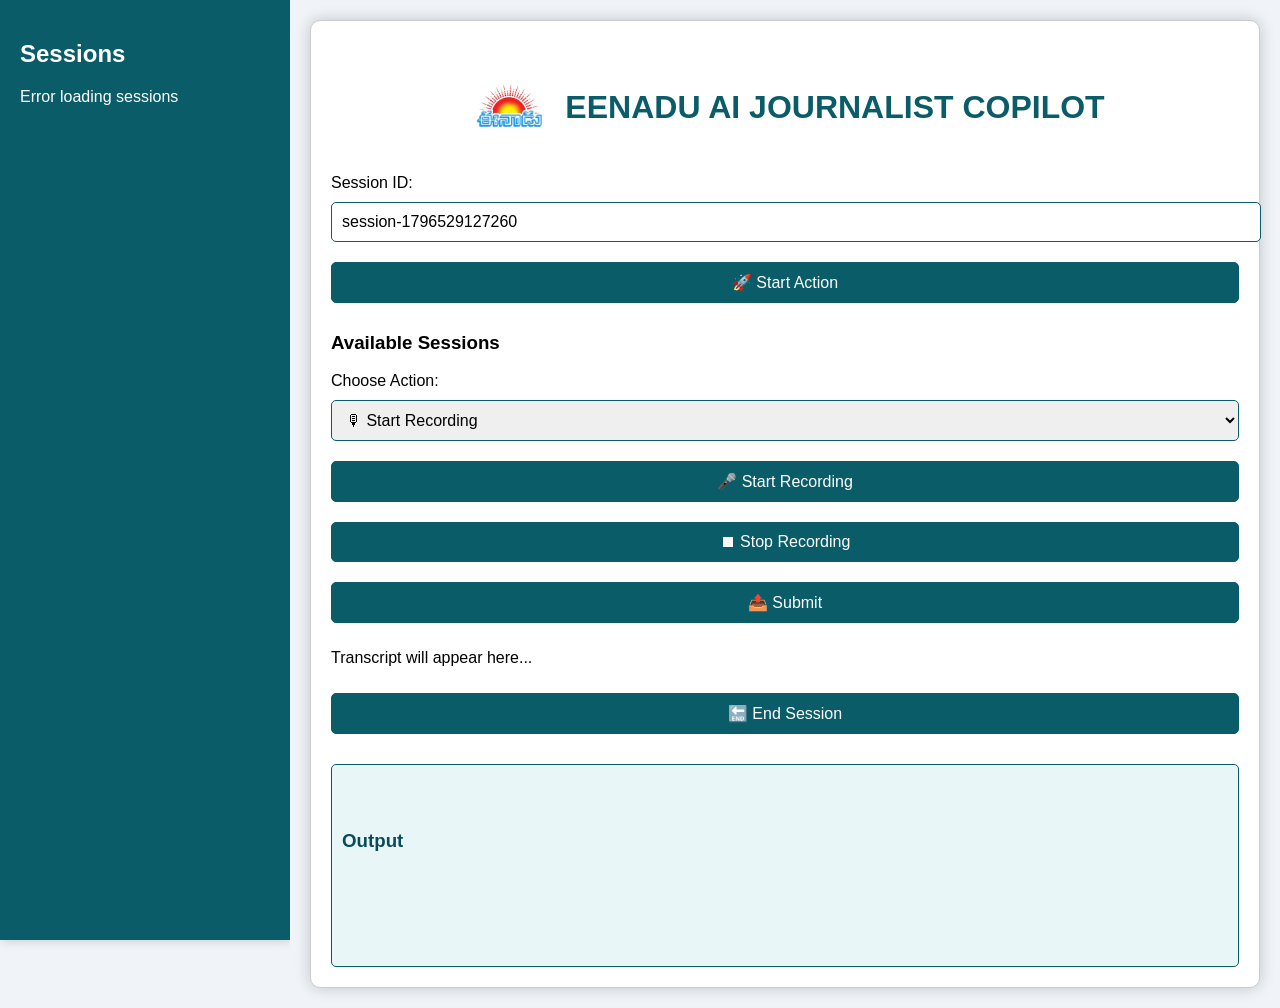
==== commit d2a79cf4: "Update index.html" ====
--- a/index.html
+++ b/index.html
@@ -296,7 +296,7 @@
 
         async function startSession() {
             const sessionId = document.getElementById("sessionId").value;
-            const url = "https://eenadu-backend-latest-1.onrender.com/start-session/";
+            const url = "https://eenadu-backend.onrender.com/start-session/";
             const payload = {
                 session_id: sessionId,
                 language: "te-IN"
@@ -330,7 +330,7 @@
             const sessionId = document.getElementById("sessionId").value;
             const fileInput = document.getElementById("audioFile");
             const file = fileInput.files[0];
-            const url = "https://eenadu-backend-latest-1.onrender.com/upload-audio/";
+            const url = "https://eenadu-backend.onrender.com/upload-audio/";
             const formData = new FormData();
             formData.append("session_id", sessionId);
             formData.append("file", file);
@@ -358,7 +358,7 @@
 
         async function submitTeluguText(recordedText) {
             const sessionId = document.getElementById("sessionId").value;
-            const url = "https://eenadu-backend-latest-1.onrender.com/telugu-text-entry/";
+            const url = "https://eenadu-backend.onrender.com/telugu-text-entry/";
             const payload = {
                 session_id: sessionId,
                 language: recordedText
@@ -395,7 +395,7 @@
 
         async function endSession() {
             const sessionId = document.getElementById("sessionId").value;
-            const url = `https://eenadu-backend-latest-1.onrender.com/end-session/`;
+            const url = `https://eenadu-backend.onrender.com/end-session/`;
 
             try {
                 showLoading("Ending session...");
@@ -429,7 +429,7 @@
     loadSessions();
 
     async function loadSessions() {
-        const url = "https://eenadu-backend-latest-1.onrender.com/sessions/";
+        const url = "https://eenadu-backend.onrender.com/sessions/";
 
         try {
             const response = await fetch(url);
@@ -463,7 +463,7 @@
     }
 
     async function fetchSessionDetails(sessionId) {
-        const url = `https://eenadu-backend-latest-1.onrender.com/fetch-session/${sessionId}/`;
+        const url = `https://eenadu-backend.onrender.com/fetch-session/${sessionId}/`;
 
         try {
             showLoading("Fetching session details...");
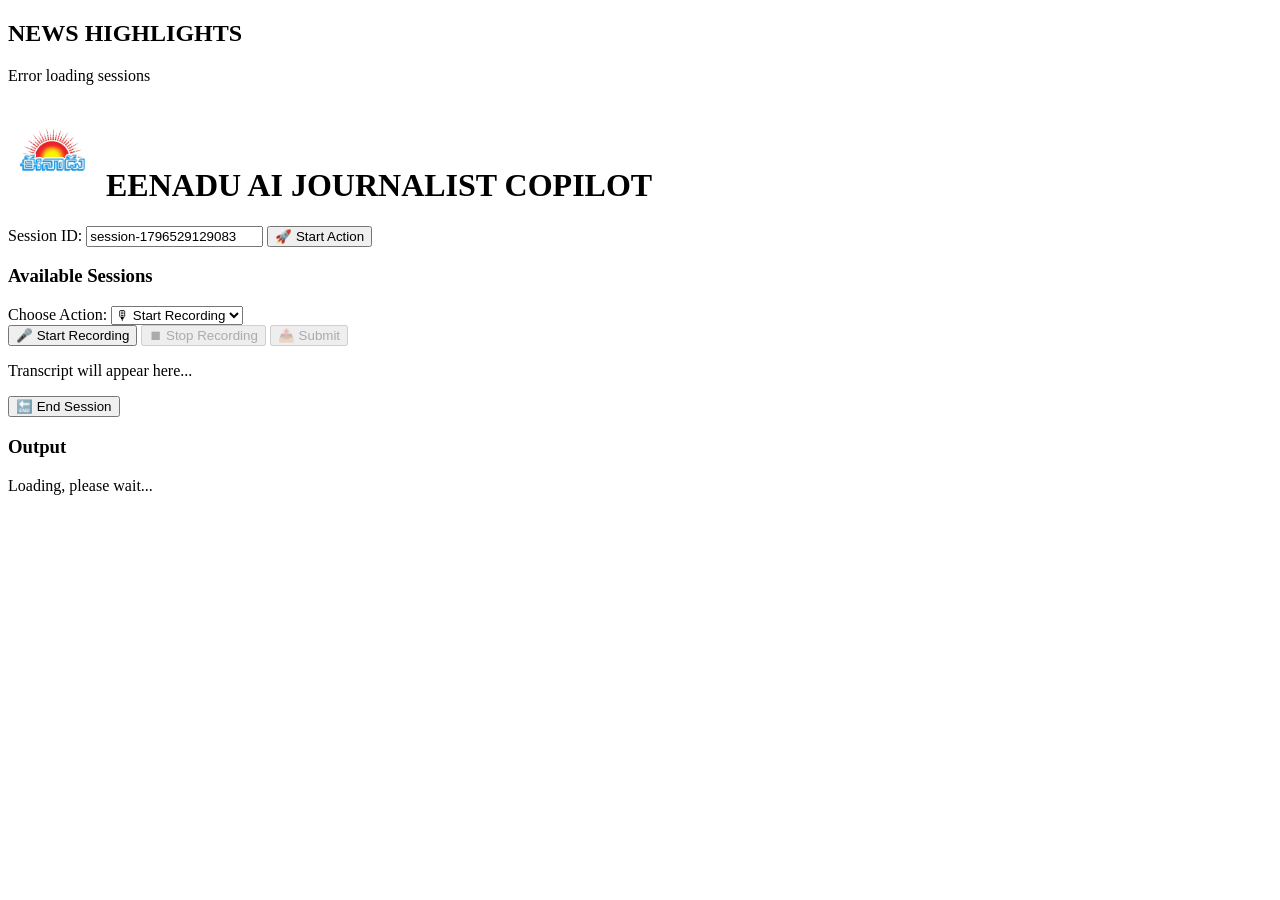
==== commit d0f65d43: "Update index.html" ====
--- a/index.html
+++ b/index.html
@@ -5,136 +5,13 @@
     <meta charset="UTF-8">
     <meta name="viewport" content="width=device-width, initial-scale=1.0">
     <title>EENADU AI JOURNALIST COPILOT</title>
-    <style>
-        body {
-            font-family: Arial, sans-serif;
-            margin: 0;
-            padding: 0;
-            background-color: #f0f4f8;
-            display: flex;
-        }
-
-        .sidebar {
-            width: 250px;
-            background-color: #0a5c69;
-            color: white;
-            padding: 20px;
-            box-shadow: 2px 0 10px rgba(0, 0, 0, 0.2);
-            height: 100vh;
-            overflow-y: auto;
-        }
-
-        .main-content {
-            flex: 1;
-            padding: 20px;
-            background-color: #f0f4f8;
-        }
-
-        .container {
-            max-width: 100%;
-            margin: 0 auto;
-            padding: 20px;
-            border: 1px solid #ccc;
-            border-radius: 10px;
-            box-shadow: 0 0 15px rgba(0, 0, 0, 0.2);
-            background-color: white;
-        }
-
-        h1 {
-            text-align: center;
-            color: #0a5c69;
-            display: flex;
-            align-items: center;
-            justify-content: center;
-        }
-
-        h1 img {
-            margin-right: 10px;
-        }
-
-        input[type="text"],
-        input[type="file"],
-        select,
-        button {
-            width: 100%;
-            padding: 10px;
-            margin: 10px 0;
-            border-radius: 5px;
-            border: 1px solid #0a5c69;
-            font-size: 16px;
-        }
-
-        button {
-            background-color: #0a5c69;
-            color: white;
-            cursor: pointer;
-            transition: transform 0.2s ease-in-out;
-        }
-
-        button:hover {
-            background-color: #084c59;
-            transform: translateY(-3px);
-        }
-
-        .output {
-            margin-top: 20px;
-            padding: 10px;
-            background-color: #e9f6f7;
-            border-radius: 5px;
-            border: 1px solid #0a5c69;
-            color: #084c59;
-            max-height: 200px;
-            overflow-y: auto;
-            white-space: pre-wrap;
-            word-wrap: break-word;
-        }
-
-        .loading {
-            text-align: center;
-            display: none;
-            color: #0a5c69;
-            font-weight: bold;
-            font-size: 1.1em;
-        }
-
-        .loading-symbol {
-            border: 4px solid #0a5c69;
-            border-top: 4px solid #e9f6f7;
-            border-radius: 50%;
-            width: 24px;
-            height: 24px;
-            margin-right: 10px;
-            animation: spin 1s linear infinite;
-            display: inline-block;
-            vertical-align: middle;
-        }
-
-        @keyframes spin {
-            0% {
-                transform: rotate(0deg);
-            }
-            100% {
-                transform: rotate(360deg);
-            }
-        }
-
-        .session-item {
-            padding: 10px;
-            border-bottom: 1px solid #ccc;
-            cursor: pointer;
-            transition: background-color 0.2s;
-        }
-
-        .session-item:hover {
-            background-color: #084c59;
-        }
-    </style>
+    <link rel="stylesheet" href="styles.css">
 </head>
 
 <body>
 
     <div class="sidebar">
-        <h2>Sessions</h2>
+        <h2>NEWS HIGHLIGHTS</h2>
         <div id="sessionList"></div>
     </div>
 
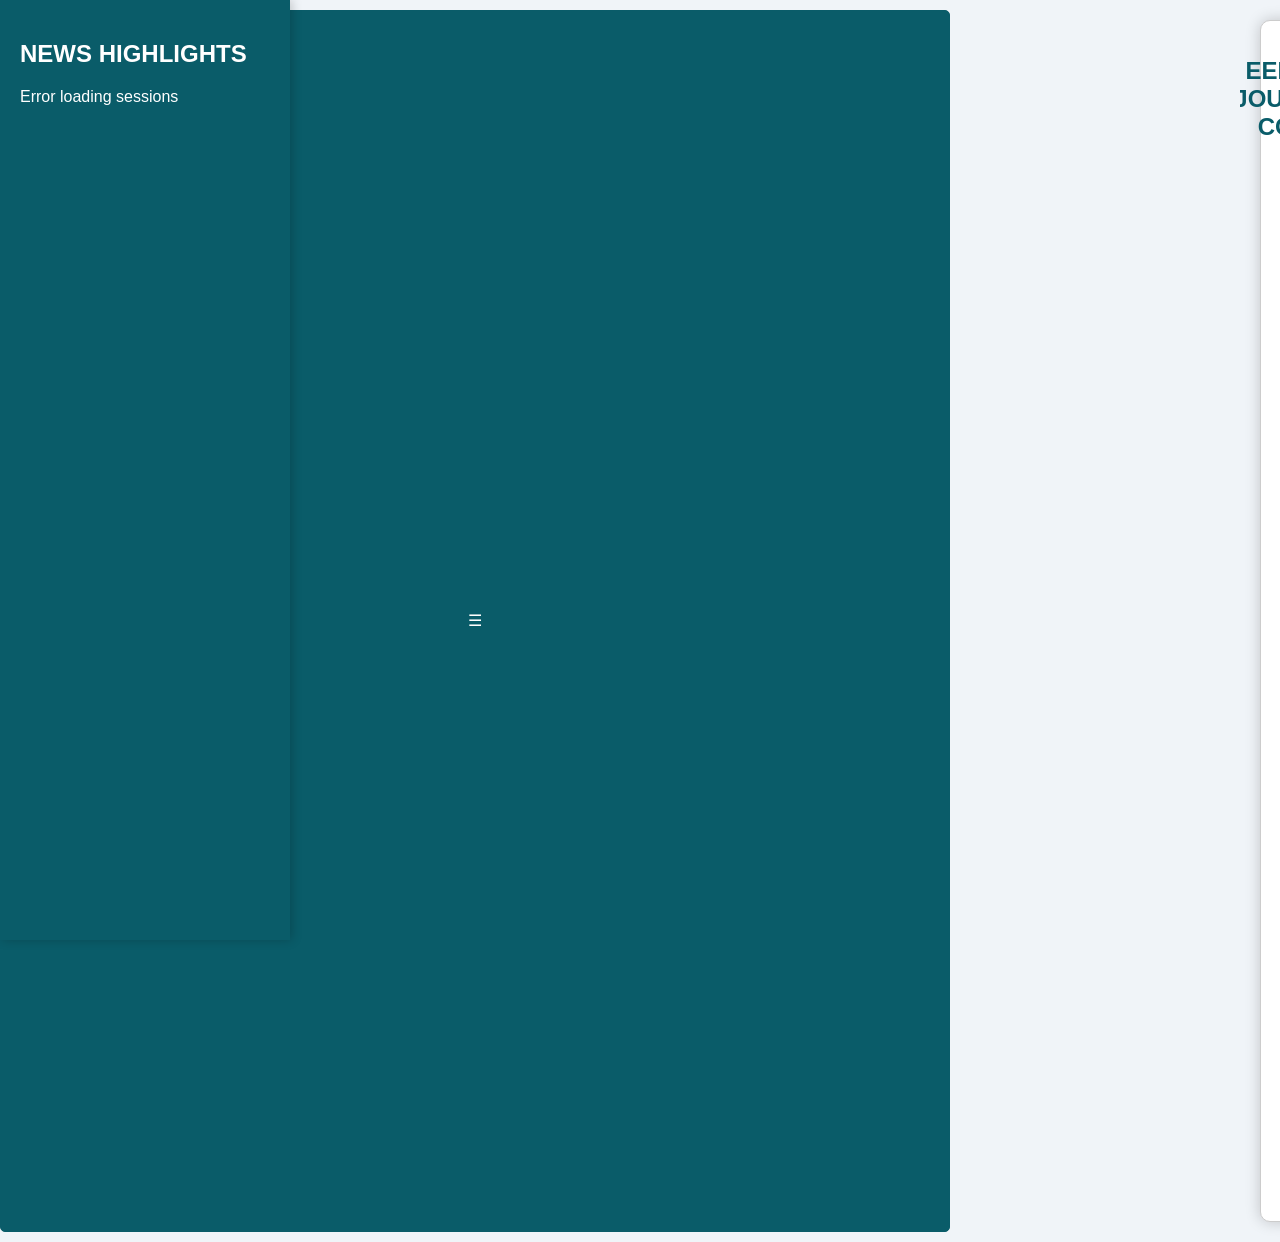
==== commit 5f57bd2b: "Update index.html" ====
--- a/index.html
+++ b/index.html
@@ -10,75 +10,97 @@
 
 <body>
 
-    <div class="sidebar">
+    <!-- Invisible square over the three lines button -->
+    <div class="toggle-square" onclick="toggleSessionList()"></div>
+    <button class="toggle-button" onclick="toggleSessionList()">☰</button>
+
+    <div class="sidebar" id="sidebar">
         <h2>NEWS HIGHLIGHTS</h2>
         <div id="sessionList"></div>
     </div>
 
-    <div class="main-content">
+    <div class="main-content" id="mainContent">
         <div class="container">
             <h1><img src="logo.png" alt="Logo" width="90"> EENADU AI JOURNALIST COPILOT</h1>
-        
+
             <label for="sessionId">Session ID:</label>
             <input type="text" id="sessionId" placeholder="Session ID will be auto-generated" readonly>
-        
+
             <button id="startSession">🚀 Start Action</button>
-        
+
+            <h3>Last Updated News</h3>
+            <input type="hidden" id="sessionId">
+            <div id="compiledSpeechText"></div>
+
             <!-- Add a new section to display session list -->
             <div id="sessionColumn">
                 <h3>Available Sessions</h3>
                 <div id="sessionList"></div>
             </div>
-        
+
             <label for="actionSelect">Choose Action:</label>
             <select id="actionSelect">
                 <option value="record">🎙 Start Recording</option>
                 <option value="upload">📁 Upload Audio</option>
             </select>
-        
+
             <div id="recordingControls">
                 <button id="startRecording">🎤 Start Recording</button>
                 <button id="stopRecording" disabled>⏹ Stop Recording</button>
                 <button id="submitRecording" disabled>📤 Submit</button>
                 <p id="transcript">Transcript will appear here...</p>
             </div>
-        
+
             <div id="uploadControls" style="display:none;">
                 <label for="audioFile">Upload Audio:</label>
                 <input type="file" id="audioFile">
                 <button id="uploadAudio">🎧 Upload and Transcribe Audio</button>
             </div>
-        
+
             <button id="endSession">🔚 End Session</button>
-        
+
             <div class="output" id="output">
                 <h3>Output</h3>
                 <pre id="outputText"></pre>
             </div>
-        
+
+            <button id="showDifference" style="display: none;">Show Difference</button>
+
             <div class="loading" id="loading">
                 <span class="loading-symbol"></span>
                 <span id="loadingMessage">Loading, please wait...</span>
             </div>
         </div>
-            </div>
+    </div>
 
     <script>
+            function toggleSessionList() {
+            const sidebar = document.getElementById('sidebar');
+            const mainContent = document.getElementById('mainContent');
+            if (sidebar.style.display === 'none') {
+                sidebar.style.display = 'block';
+                mainContent.style.marginLeft = '290px'; // Reset margin when sidebar is shown
+                mainContent.style.width = 'calc(100% - 290px)';
+            } else {
+                sidebar.style.display = 'none';
+                mainContent.style.margin = 'auto'; // Center the main content
+                mainContent.style.width = '70%'; // Adjust width when centered
+            }
+        }
         let recognition;
         let isRecording = false;
         let recordedText = "";
 
-        
-    function showLoading(message) {
-        const loadingElement = document.getElementById("loading");
-        loadingElement.innerText = message;
-        loadingElement.style.display = "block";
-    }
-
-    function hideLoading() {
-        const loadingElement = document.getElementById("loading");
-        loadingElement.style.display = "none";
-    }
+        function showLoading(message) {
+            const loadingElement = document.getElementById("loading");
+            loadingElement.innerText = message;
+            loadingElement.style.display = "block";
+        }
+
+        function hideLoading() {
+            const loadingElement = document.getElementById("loading");
+            loadingElement.style.display = "none";
+        }
 
         document.addEventListener('DOMContentLoaded', () => {
             const sessionIdElement = document.getElementById('sessionId');
@@ -171,43 +193,81 @@
             // loadSessions();
         });
 
-        async function startSession() {
-            const sessionId = document.getElementById("sessionId").value;
-            const url = "https://eenadu-backend.onrender.com/start-session/";
-            const payload = {
-                session_id: sessionId,
-                language: "te-IN"
-            };
-
-            try {
-                showLoading("Starting session...");
-                const response = await fetch(url, {
-                    method: "POST",
-                    headers: {
-                        "Content-Type": "application/json"
-                    },
-                    body: JSON.stringify(payload)
-                });
-
-                if (!response.ok) {
-                    throw new Error(`HTTP error! status: ${response.status}`);
-                }
-
-                const data = await response.json();
-                document.getElementById("outputText").innerText = data.message;
-                // loadSessions(); // Reload sessions list
-            } catch (error) {
-                console.error("Error starting session:", error);
-            } finally {
-                hideLoading();
-            }
-        }
+        // Assuming you have session IDs displayed in a list or column
+document.querySelectorAll(".session-item").forEach(item => {
+    item.addEventListener("click", function() {
+        const sessionId = this.getAttribute("data-session-id");
+        document.getElementById("sessionId").value = sessionId; // Update the sessionId input field
+        fetchCompiledSpeechToText(sessionId); // Fetch and display the compiled speech text
+    });
+});
+
+async function fetchCompiledSpeechToText(sessionId) {
+    const url = `http://127.0.0.1:8000/fetch-session/${sessionId}`;
+
+    try {
+        const response = await fetch(url, {
+            method: "GET",
+            headers: {
+                "Content-Type": "application/json"
+            }
+        });
+
+        if (!response.ok) {
+            throw new Error(`HTTP error! status: ${response.status}`);
+        }
+
+        const data = await response.json();
+        
+        // Display the fetched compiled speech text
+        document.getElementById("compiledSpeechText").innerText = data.compiled_speech_to_text || "No compiled speech text found.";
+    } catch (error) {
+        console.error("Error fetching compiled speech text:", error);
+        document.getElementById("compiledSpeechText").innerText = "Error fetching data.";
+    }
+}
+
+async function startSession() {
+    const sessionId = document.getElementById("sessionId").value;
+    const url = "http://127.0.0.1:8000/start-session/";
+    const payload = {
+        session_id: sessionId,
+        language: "te-IN"
+    };
+
+    try {
+        showLoading("Starting session...");
+        const response = await fetch(url, {
+            method: "POST",
+            headers: {
+                "Content-Type": "application/json"
+            },
+            body: JSON.stringify(payload)
+        });
+
+        if (!response.ok) {
+            throw new Error(`HTTP error! status: ${response.status}`);
+        }
+
+        const data = await response.json();
+        document.getElementById("outputText").innerText = data.message;
+
+        // Fetch and display the compiled speech text
+        fetchCompiledSpeechToText(sessionId);
+    } catch (error) {
+        console.error("Error starting session:", error);
+    } finally {
+        hideLoading();
+    }
+}
+
+
 
         async function uploadAudio() {
             const sessionId = document.getElementById("sessionId").value;
             const fileInput = document.getElementById("audioFile");
             const file = fileInput.files[0];
-            const url = "https://eenadu-backend.onrender.com/upload-audio/";
+            const url = "http://127.0.0.1:8000/upload-audio/";
             const formData = new FormData();
             formData.append("session_id", sessionId);
             formData.append("file", file);
@@ -235,7 +295,7 @@
 
         async function submitTeluguText(recordedText) {
             const sessionId = document.getElementById("sessionId").value;
-            const url = "https://eenadu-backend.onrender.com/telugu-text-entry/";
+            const url = "http://127.0.0.1:8000/telugu-text-entry/";
             const payload = {
                 session_id: sessionId,
                 language: recordedText
@@ -261,42 +321,90 @@
                 console.log("API Response:", data); // Log API response for debugging
 
                 // Display the API response in the output container
-                document.getElementById("outputText").innerText = JSON.stringify(data, null, 2);
+                document.getElementById("outputText").innerText = "Telugu Spoken Text: " + data.text;
+                // Hide loading spinner after displaying the response
+                hideLoading();
             } catch (error) {
-                console.error("Error submitting Telugu text:", error);
-                document.getElementById("outputText").innerText = `Error: ${error.message}`;
-            } finally {
-                hideLoading();
+                console.error("Error submitting text:", error);
+                hideLoading(); // Hide loading spinner on error
             }
         }
 
         async function endSession() {
-            const sessionId = document.getElementById("sessionId").value;
-            const url = `https://eenadu-backend.onrender.com/end-session/`;
-
-            try {
-                showLoading("Ending session...");
-                const response = await fetch(url, {
-                    method: "POST",
-                    headers: {
-                        "Content-Type": "application/json"
-                    },
-                    body: JSON.stringify({ session_id: sessionId })
-                });
-
-                if (!response.ok) {
-                    throw new Error(`HTTP error! status: ${response.status}`);
-                }
-
-                const data = await response.json();
-                document.getElementById("outputText").innerText = JSON.stringify(data, null, 2);
-                // loadSessions(); // Reload sessions list
-            } catch (error) {
-                console.error("Error ending session:", error);
-            } finally {
-                hideLoading();
-            }
-        }
+    const sessionId = document.getElementById("sessionId").value;
+    const url = `http://127.0.0.1:8000/end-session/`;
+
+    try {
+        showLoading("Ending session...");
+        const response = await fetch(url, {
+            method: "POST",
+            headers: {
+                "Content-Type": "application/json"
+            },
+            body: JSON.stringify({ session_id: sessionId })
+        });
+
+        if (!response.ok) {
+            throw new Error(`HTTP error! status: ${response.status}`);
+        }
+
+        const data = await response.json();
+
+        // Store compiled_speech_to_text and cleaned_speech_to_text.cleaned_text in variables
+        window.compiledSpeechToText = data.compiled_speech_to_text;
+        window.cleanedSpeechToText = data.cleaned_speech_to_text.cleaned_text;
+
+        // Print the entire response
+        document.getElementById("outputText").innerText = `
+                Compiled Speech to Text: ${data.compiled_speech_to_text}
+                Cleaned Speech to Text: ${data.cleaned_speech_to_text.cleaned_text}
+                Category Of Spoken Text: ${data.cleaned_speech_to_text.categorized_text}
+                Location of Spoken Text: ${data.cleaned_speech_to_text.location_text}
+                Cleaned File Text: ${data.cleaned_file_text}
+                Category Of File Text: ${data.cleaned_file_text.categorized_text}
+                Location of File Text: ${data.cleaned_file_text.location_text}
+                `;
+        
+        // Show the 'Show Difference' button
+        document.getElementById("showDifference").style.display = "block";
+    } catch (error) {
+        console.error("Error ending session:", error);
+    } finally {
+        hideLoading();
+    }
+}
+
+function showDifferences() {
+    // Use the globally stored data from the endSession function
+    const compiledSpeechToText = window.compiledSpeechToText; // Get from global variable
+    const cleanedSpeechToText = window.cleanedSpeechToText;   // Get from global variable
+
+    // Split the texts into arrays for word-by-word comparison
+    const compiledArray = compiledSpeechToText.split(/\s+/);
+    const cleanedArray = cleanedSpeechToText.split(/\s+/);
+
+    let differenceText = "";
+
+    // Compare word by word and highlight differences
+    compiledArray.forEach((word, index) => {
+        if (word !== cleanedArray[index]) {
+            differenceText += `<span style="background-color: yellow;">${word}</span> `;
+        } else {
+            differenceText += `${word} `;
+        }
+    });
+
+    // Display the difference text in the outputText container
+    document.getElementById("outputText").innerHTML = `
+    Cleaned Speech to Text: ${compiledSpeechToText}
+    Changes made by AI: ${differenceText}
+    `;
+
+}
+
+// Add event listener to "Show Difference" button
+document.getElementById("showDifference").addEventListener("click", showDifferences);
+
         document.addEventListener('DOMContentLoaded', () => {
     const sessionList = document.getElementById('sessionList');
     const sessionIdElement = document.getElementById('sessionId');
@@ -306,7 +414,7 @@
     loadSessions();
 
     async function loadSessions() {
-        const url = "https://eenadu-backend.onrender.com/sessions/";
+        const url = "http://127.0.01:8000/sessions/";
 
         try {
             const response = await fetch(url);
@@ -340,7 +448,7 @@
     }
 
     async function fetchSessionDetails(sessionId) {
-        const url = `https://eenadu-backend.onrender.com/fetch-session/${sessionId}/`;
+        const url = `http://127.0.01:8000/fetch-session/${sessionId}/`;
 
         try {
             showLoading("Fetching session details...");
--- a/styles.css
+++ b/styles.css
@@ -0,0 +1,206 @@
+body {
+    font-family: Arial, sans-serif;
+    margin: 0;
+    padding: 0;
+    background-color: #f0f4f8;
+    display: flex;
+    min-height: 100vh;
+    overflow-x: hidden; /* Prevent horizontal scrolling */
+}
+
+.sidebar {
+    width: 250px;
+    min-width: 250px; /* Ensures the sidebar doesn't shrink */
+    background-color: #0a5c69;
+    color: white;
+    padding: 20px;
+    box-shadow: 2px 0 10px rgba(0, 0, 0, 0.2);
+    height: 100vh;
+    overflow-y: auto;
+    position: fixed;
+    top: 0;
+    left: 0;
+    z-index: 1000;
+}
+
+.main-content {
+    margin-left: 290px; /* Add gap between sidebar and main content */
+    padding: 20px;
+    background-color: #f0f4f8;
+    flex: 1;
+    overflow-x: hidden; /* Prevent horizontal scrolling */
+    box-sizing: border-box;
+}
+
+.container {
+    max-width: 100%; /* Ensure the container doesn't exceed the screen width */
+    margin: 0 auto;
+    padding: 20px;
+    border: 1px solid #ccc;
+    border-radius: 10px;
+    box-shadow: 0 0 15px rgba(0, 0, 0, 0.2);
+    background-color: white;
+    width: 100%;
+    box-sizing: border-box; /* Include padding and border in the element's width */
+}
+
+h1 {
+    text-align: center;
+    color: #0a5c69;
+    display: flex;
+    align-items: center;
+    justify-content: center;
+    font-size: 1.5rem;
+}
+
+h1 img {
+    margin-right: 10px;
+    width: 50px; /* Adjust logo size for responsiveness */
+    height: auto;
+}
+
+input[type="text"],
+input[type="file"],
+select,
+button {
+    width: 100%;
+    padding: 10px;
+    margin: 10px 0;
+    border-radius: 5px;
+    border: 1px solid #0a5c69;
+    font-size: 16px;
+    box-sizing: border-box; /* Ensures padding doesn't affect width */
+}
+
+button {
+    background-color: #0a5c69;
+    color: white;
+    cursor: pointer;
+    transition: transform 0.2s ease-in-out;
+}
+
+button:hover {
+    background-color: #084c59;
+    transform: translateY(-3px);
+}
+
+.output {
+    margin-top: 20px;
+    padding: 10px;
+    border: 1px solid #ddd;
+    border-radius: 4px;
+    background-color: #ffffff;
+}
+
+#outputText {
+    white-space: pre-wrap; /* Ensures the JSON text is displayed in multi-line format */
+    word-wrap: break-word; /* Breaks long words to fit within the container */
+    max-height: 400px; /* Adjust this value as needed for your design */
+    overflow: hidden; /* Hides any overflow content */
+}
+
+.loading {
+    text-align: center;
+    display: none;
+    color: #0a5c69;
+    font-weight: bold;
+    font-size: 1.1em;
+}
+
+.loading-symbol {
+    border: 4px solid #0a5c69;
+    border-top: 4px solid #e9f6f7;
+    border-radius: 50%;
+    width: 24px;
+    height: 24px;
+    margin-right: 10px;
+    animation: spin 1s linear infinite;
+    display: inline-block;
+    vertical-align: middle;
+}
+
+@keyframes spin {
+    0% {
+        transform: rotate(0deg);
+    }
+    100% {
+        transform: rotate(360deg);
+    }
+}
+
+.session-item {
+    padding: 10px;
+    border-bottom: 1px solid #ccc;
+    cursor: pointer;
+    transition: background-color 0.2s;
+}
+
+.session-item:hover {
+    background-color: #084c59;
+}
+
+/* Media Queries for Responsive Design */
+@media (max-width: 768px) {
+    .sidebar {
+        width: 100%;
+        min-width: 100%;
+        height: auto;
+        position: relative;
+        box-shadow: none;
+        margin-bottom: 20px;
+    }
+
+    .main-content {
+        margin-left: 0;
+        padding: 10px;
+    }
+
+    h1 {
+        font-size: 1.2rem;
+    }
+
+    .container {
+        padding: 15px;
+    }
+
+    input[type="text"],
+    input[type="file"],
+    select,
+    button {
+        font-size: 14px;
+        padding: 8px;
+    }
+
+    .output {
+        font-size: 14px;
+        padding: 8px;
+    }
+
+    .loading-symbol {
+        width: 20px;
+        height: 20px;
+    }
+}
+
+@media (max-width: 480px) {
+    h1 {
+        font-size: 1rem;
+    }
+
+    .container {
+        padding: 10px;
+    }
+
+    input[type="text"],
+    input[type="file"],
+    select,
+    button {
+        font-size: 12px;
+        padding: 6px;
+    }
+
+    .output {
+        font-size: 12px;
+        padding: 6px;
+    }
+}
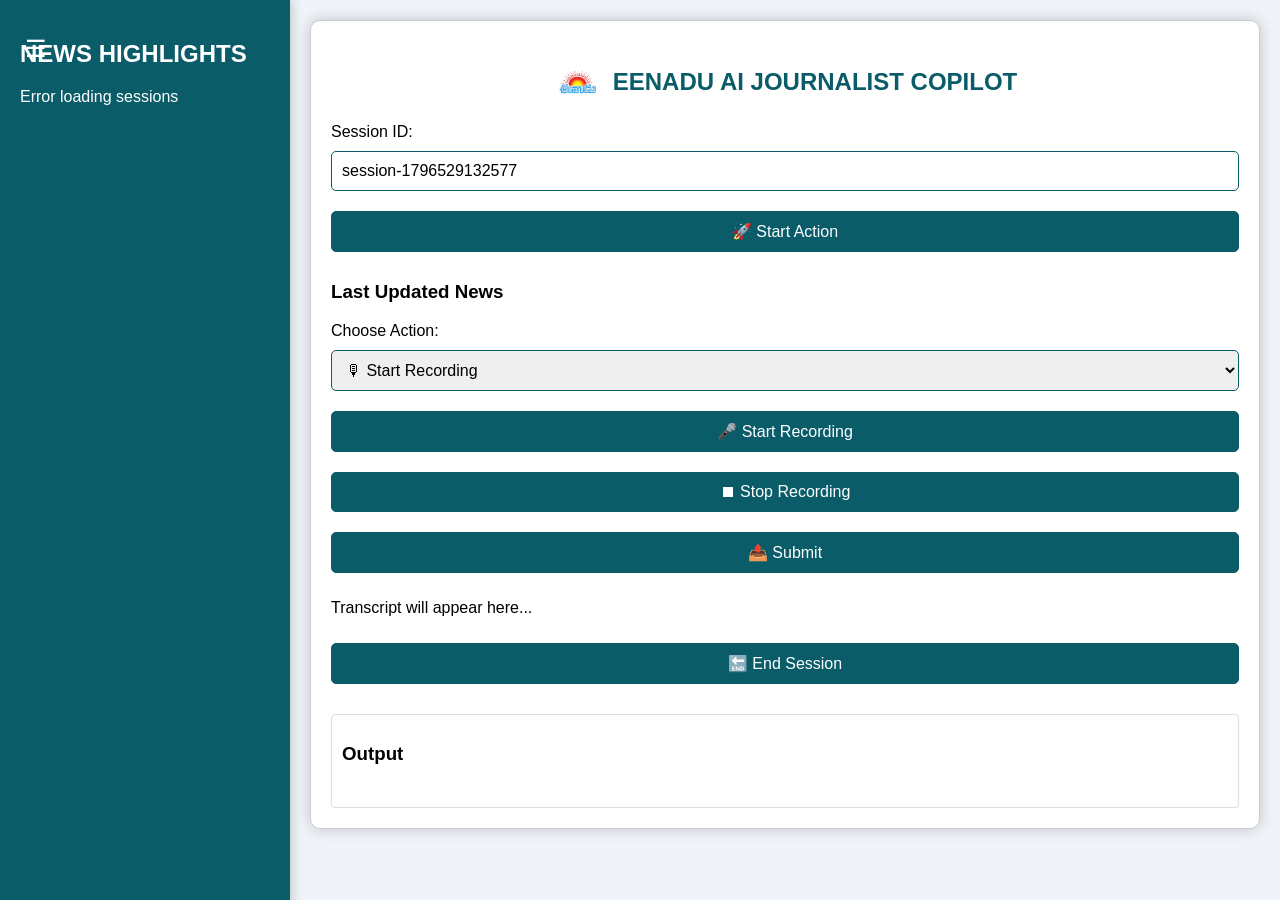
==== commit 67637eea: "Add files via upload" ====
--- a/index.html
+++ b/index.html
@@ -34,8 +34,8 @@
 
             <!-- Add a new section to display session list -->
             <div id="sessionColumn">
-                <h3>Available Sessions</h3>
-                <div id="sessionList"></div>
+                <!-- <h3>Available Sessions</h3>
+                <div id="sessionList"></div> -->
             </div>
 
             <label for="actionSelect">Choose Action:</label>
@@ -203,7 +203,7 @@
 });
 
 async function fetchCompiledSpeechToText(sessionId) {
-    const url = `http://127.0.0.1:8000/fetch-session/${sessionId}`;
+    const url = `https://eenadu-last.onrender.com/fetch-session/${sessionId}`;
 
     try {
         const response = await fetch(url, {
@@ -220,7 +220,7 @@
         const data = await response.json();
         
         // Display the fetched compiled speech text
-        document.getElementById("compiledSpeechText").innerText = data.compiled_speech_to_text || "No compiled speech text found.";
+        document.getElementById("compiledSpeechText").innerText = data.compiled_speech_to_text || "Please provide new news item!!.";
     } catch (error) {
         console.error("Error fetching compiled speech text:", error);
         document.getElementById("compiledSpeechText").innerText = "Error fetching data.";
@@ -229,7 +229,7 @@
 
 async function startSession() {
     const sessionId = document.getElementById("sessionId").value;
-    const url = "http://127.0.0.1:8000/start-session/";
+    const url = "https://eenadu-last.onrender.com/start-session/";
     const payload = {
         session_id: sessionId,
         language: "te-IN"
@@ -267,7 +267,7 @@
             const sessionId = document.getElementById("sessionId").value;
             const fileInput = document.getElementById("audioFile");
             const file = fileInput.files[0];
-            const url = "http://127.0.0.1:8000/upload-audio/";
+            const url = "https://eenadu-last.onrender.com/upload-audio/";
             const formData = new FormData();
             formData.append("session_id", sessionId);
             formData.append("file", file);
@@ -295,7 +295,7 @@
 
         async function submitTeluguText(recordedText) {
             const sessionId = document.getElementById("sessionId").value;
-            const url = "http://127.0.0.1:8000/telugu-text-entry/";
+            const url = "https://eenadu-last.onrender.com/telugu-text-entry/";
             const payload = {
                 session_id: sessionId,
                 language: recordedText
@@ -332,7 +332,7 @@
 
         async function endSession() {
     const sessionId = document.getElementById("sessionId").value;
-    const url = `http://127.0.0.1:8000/end-session/`;
+    const url = `https://eenadu-last.onrender.com/end-session/`;
 
     try {
         showLoading("Ending session...");
@@ -350,21 +350,21 @@
 
         const data = await response.json();
 
-        // Store compiled_speech_to_text and cleaned_speech_to_text.cleaned_text in variables
+        // Store compiled_speech_to_text and cleaned_speech_to_text.cleaned_text in global variables
         window.compiledSpeechToText = data.compiled_speech_to_text;
         window.cleanedSpeechToText = data.cleaned_speech_to_text.cleaned_text;
 
-        // Print the entire response
-        document.getElementById("outputText").innerText = `
-                Compiled Speech to Text: ${data.compiled_speech_to_text}
-                Cleaned Speech to Text: ${data.cleaned_speech_to_text.cleaned_text}
-                Category Of Spoken Text: ${data.cleaned_speech_to_text.categorized_text}
-                Location of Spoken Text: ${data.cleaned_speech_to_text.location_text}
-                Cleaned File Text: ${data.cleaned_file_text}
-                Category Of File Text: ${data.cleaned_file_text.categorized_text}
-                Location of File Text: ${data.cleaned_file_text.location_text}
-                `;
-        
+        // Print the entire response with proper formatting and spacing
+        document.getElementById("outputText").innerHTML = `
+            <strong>Compiled Speech to Text:</strong> ${data.compiled_speech_to_text}<br>
+            <strong>Cleaned Speech to Text:</strong> ${data.cleaned_speech_to_text.cleaned_text}<br>
+            <strong>Category Of Spoken Text:</strong> ${data.cleaned_speech_to_text.categorized_text}<br>
+            <strong>Location of Spoken Text:</strong> ${data.cleaned_speech_to_text.location_text}<br>
+            <strong>Cleaned File Text:</strong> ${data.cleaned_file_text}<br>
+            <strong>Category Of File Text:</strong> ${data.cleaned_file_text.categorized_text}<br>
+            <strong>Location of File Text:</strong> ${data.cleaned_file_text.location_text}<br>
+        `;
+
         // Show the 'Show Difference' button
         document.getElementById("showDifference").style.display = "block";
     } catch (error) {
@@ -394,13 +394,13 @@
         }
     });
 
-    // Display the difference text in the outputText container
+    // Display the difference text in the outputText container with added gap and bold headings
     document.getElementById("outputText").innerHTML = `
-    Cleaned Speech to Text: ${compiledSpeechToText}
-    Changes made by AI: ${differenceText}
+    <strong>Cleaned Speech to Text:</strong><br>${cleanedSpeechToText}<br><br>
+    <strong>Changes made by AI:</strong><br>${differenceText}
     `;
-
-}
+}
+
 
 // Add event listener to "Show Difference" button
 document.getElementById("showDifference").addEventListener("click", showDifferences);
@@ -414,63 +414,71 @@
     loadSessions();
 
     async function loadSessions() {
-        const url = "http://127.0.01:8000/sessions/";
-
-        try {
-            const response = await fetch(url);
-            if (!response.ok) {
-                throw new Error(`HTTP error! status: ${response.status}`);
-            }
-
-            const data = await response.json();
-            sessionList.innerHTML = '';
-
-            if (data.sessions && data.sessions.length > 0) {
-                data.sessions.forEach(sessionId => {
-                    const div = document.createElement('div');
-                    div.className = 'session-item';
-                    div.textContent = sessionId;
-                    div.onclick = () => updateSessionId(sessionId);
-                    sessionList.appendChild(div);
-                });
-            } else {
-                sessionList.innerHTML = '<div>No sessions available</div>';
-            }
-        } catch (error) {
-            console.error("Error loading sessions:", error);
-            sessionList.innerHTML = '<div>Error loading sessions</div>';
-        }
+    const url = "https://eenadu-last.onrender.com/sessions/"; // Corrected URL
+
+    try {
+        const response = await fetch(url);
+        if (!response.ok) {
+            throw new Error(`HTTP error! status: ${response.status}`);
+        }
+
+        const data = await response.json();
+        sessionList.innerHTML = '';
+
+        if (data.sessions && data.sessions.length > 0) {
+            for (const sessionId of data.sessions) {
+                // Fetch session details to get the title
+                const sessionDetails = await fetchSessionDetails(sessionId);
+                
+                const div = document.createElement('div');
+                div.className = 'session-item';
+                div.textContent = sessionDetails.title || sessionId; // Use title or fallback to sessionId
+                div.setAttribute("data-session-id", sessionId);
+                div.onclick = () => updateSessionId(sessionId);
+                sessionList.appendChild(div);
+            }
+        } else {
+            sessionList.innerHTML = '<div>No sessions available</div>';
+        }
+    } catch (error) {
+        console.error("Error loading sessions:", error);
+        sessionList.innerHTML = '<div>Error loading sessions</div>';
     }
-
-    async function updateSessionId(sessionId) {
-        sessionIdElement.value = sessionId;
-        // await fetchSessionDetails(sessionId);
+}
+
+async function fetchSessionDetails(sessionId) {
+    const url = `https://eenadu-last.onrender.com/fetch-session/${sessionId}/`;
+
+    try {
+        showLoading("Fetching session details...");
+        const response = await fetch(url);
+        if (!response.ok) {
+            throw new Error(`HTTP error! status: ${response.status}`);
+        }
+
+        const data = await response.json();
+        return {
+            title: data.cleaned_speech_to_text.title || "No Title", // Fetch title or fallback
+            compiledSpeechToText: data.compiled_speech_to_text,
+            cleanedSpeechToText: data.cleaned_speech_to_text.cleaned_text,
+            cleanedFileText: data.cleaned_file_text
+        };
+    } catch (error) {
+        console.error("Error fetching session details:", error);
+        return {
+            title: "Error fetching title"
+        };
+    } finally {
+        hideLoading();
     }
-
-    async function fetchSessionDetails(sessionId) {
-        const url = `http://127.0.01:8000/fetch-session/${sessionId}/`;
-
-        try {
-            showLoading("Fetching session details...");
-            const response = await fetch(url);
-            if (!response.ok) {
-                throw new Error(`HTTP error! status: ${response.status}`);
-            }
-
-            const data = await response.json();
-            outputText.innerText = `
-                Session ID: ${data.session_id}
-                Compiled Speech to Text: ${data.compiled_speech_to_text}
-                Cleaned Speech to Text: ${data.cleaned_speech_to_text || "N/A"}
-                Cleaned File Text: ${data.cleaned_file_text || "N/A"}
-            `;
-        } catch (error) {
-            console.error("Error fetching session details:", error);
-            outputText.innerText = `Error: ${error.message}`;
-        } finally {
-            hideLoading();
-        }
-    }
+}
+
+
+async function updateSessionId(sessionId) {
+    sessionIdElement.value = sessionId;
+    await fetchSessionDetails(sessionId);
+    fetchCompiledSpeechToText(sessionId);
+}
 
 });
 
--- a/styles.css
+++ b/styles.css
@@ -1,206 +1,289 @@
-body {
-    font-family: Arial, sans-serif;
-    margin: 0;
-    padding: 0;
-    background-color: #f0f4f8;
-    display: flex;
-    min-height: 100vh;
-    overflow-x: hidden; /* Prevent horizontal scrolling */
-}
-
-.sidebar {
-    width: 250px;
-    min-width: 250px; /* Ensures the sidebar doesn't shrink */
-    background-color: #0a5c69;
-    color: white;
-    padding: 20px;
-    box-shadow: 2px 0 10px rgba(0, 0, 0, 0.2);
-    height: 100vh;
-    overflow-y: auto;
-    position: fixed;
-    top: 0;
-    left: 0;
-    z-index: 1000;
-}
-
-.main-content {
-    margin-left: 290px; /* Add gap between sidebar and main content */
-    padding: 20px;
-    background-color: #f0f4f8;
-    flex: 1;
-    overflow-x: hidden; /* Prevent horizontal scrolling */
-    box-sizing: border-box;
-}
-
-.container {
-    max-width: 100%; /* Ensure the container doesn't exceed the screen width */
-    margin: 0 auto;
-    padding: 20px;
-    border: 1px solid #ccc;
-    border-radius: 10px;
-    box-shadow: 0 0 15px rgba(0, 0, 0, 0.2);
-    background-color: white;
-    width: 100%;
-    box-sizing: border-box; /* Include padding and border in the element's width */
-}
-
-h1 {
-    text-align: center;
-    color: #0a5c69;
-    display: flex;
-    align-items: center;
-    justify-content: center;
-    font-size: 1.5rem;
-}
-
-h1 img {
-    margin-right: 10px;
-    width: 50px; /* Adjust logo size for responsiveness */
-    height: auto;
-}
-
-input[type="text"],
-input[type="file"],
-select,
-button {
-    width: 100%;
-    padding: 10px;
-    margin: 10px 0;
-    border-radius: 5px;
-    border: 1px solid #0a5c69;
-    font-size: 16px;
-    box-sizing: border-box; /* Ensures padding doesn't affect width */
-}
-
-button {
-    background-color: #0a5c69;
-    color: white;
-    cursor: pointer;
-    transition: transform 0.2s ease-in-out;
-}
-
-button:hover {
-    background-color: #084c59;
-    transform: translateY(-3px);
-}
-
-.output {
-    margin-top: 20px;
-    padding: 10px;
-    border: 1px solid #ddd;
-    border-radius: 4px;
-    background-color: #ffffff;
-}
-
-#outputText {
-    white-space: pre-wrap; /* Ensures the JSON text is displayed in multi-line format */
-    word-wrap: break-word; /* Breaks long words to fit within the container */
-    max-height: 400px; /* Adjust this value as needed for your design */
-    overflow: hidden; /* Hides any overflow content */
-}
-
-.loading {
-    text-align: center;
-    display: none;
-    color: #0a5c69;
-    font-weight: bold;
-    font-size: 1.1em;
-}
-
-.loading-symbol {
-    border: 4px solid #0a5c69;
-    border-top: 4px solid #e9f6f7;
-    border-radius: 50%;
-    width: 24px;
-    height: 24px;
-    margin-right: 10px;
-    animation: spin 1s linear infinite;
-    display: inline-block;
-    vertical-align: middle;
-}
-
-@keyframes spin {
-    0% {
-        transform: rotate(0deg);
-    }
-    100% {
-        transform: rotate(360deg);
-    }
-}
-
-.session-item {
-    padding: 10px;
-    border-bottom: 1px solid #ccc;
-    cursor: pointer;
-    transition: background-color 0.2s;
-}
-
-.session-item:hover {
-    background-color: #084c59;
-}
-
-/* Media Queries for Responsive Design */
-@media (max-width: 768px) {
-    .sidebar {
-        width: 100%;
-        min-width: 100%;
-        height: auto;
-        position: relative;
-        box-shadow: none;
-        margin-bottom: 20px;
-    }
-
-    .main-content {
-        margin-left: 0;
-        padding: 10px;
-    }
-
-    h1 {
-        font-size: 1.2rem;
-    }
-
-    .container {
-        padding: 15px;
-    }
-
-    input[type="text"],
-    input[type="file"],
-    select,
-    button {
-        font-size: 14px;
-        padding: 8px;
-    }
-
-    .output {
-        font-size: 14px;
-        padding: 8px;
-    }
-
-    .loading-symbol {
-        width: 20px;
-        height: 20px;
-    }
-}
-
-@media (max-width: 480px) {
-    h1 {
-        font-size: 1rem;
-    }
-
-    .container {
-        padding: 10px;
-    }
-
-    input[type="text"],
-    input[type="file"],
-    select,
-    button {
-        font-size: 12px;
-        padding: 6px;
-    }
-
-    .output {
-        font-size: 12px;
-        padding: 6px;
-    }
-}
+/* General Styles */
+body {
+    font-family: Arial, sans-serif;
+    margin: 0;
+    padding: 0;
+    background-color: #f0f4f8;
+    display: flex;
+    min-height: 100vh;
+    overflow-x: hidden; /* Prevent horizontal scrolling */
+}
+
+/* Add this to your existing CSS file */
+
+.sidebar {
+    width: 250px;
+    min-width: 250px; /* Ensures the sidebar doesn't shrink */
+    background-color: #0a5c69;
+    color: white;
+    padding: 20px;
+    box-shadow: 2px 0 10px rgba(0, 0, 0, 0.2);
+    height: 100vh;
+    overflow-y: auto;
+    position: fixed;
+    top: 0;
+    left: 0;
+    z-index: 1000;
+    transition: transform 0.3s ease-in-out; /* Smooth transition */
+}
+
+.main-content {
+    margin-left: 290px; /* Add gap between sidebar and main content */
+    padding: 20px;
+    background-color: #f0f4f8;
+    flex: 1;
+    overflow-x: hidden; /* Prevent horizontal scrolling */
+    box-sizing: border-box;
+    transition: margin-left 0.3s ease-in-out; /* Smooth transition */
+}
+
+.toggle-button {
+    position: fixed;
+    top: 15px;
+    left: 15px;
+    z-index: 1100;
+    background-color: transparent;
+    border: none;
+    width: 30px;
+    height: 30px;
+    cursor: pointer;
+    font-size: 0; /* Hide the text inside the button */
+}
+
+.toggle-button::before {
+    content: "☰";
+    font-size: 24px;
+    color: white;
+    display: block;
+}
+
+.hidden {
+    transform: translateX(-100%); /* Slide sidebar off-screen */
+}
+
+.expanded {
+    margin-left: 0; /* Expand main content to fill screen */
+}
+
+/* Centering Container When Sidebar is Hidden */
+.centered-content {
+    margin: 0 auto; /* Center the content horizontally */
+    max-width: 800px; /* Adjust max-width as needed */
+    transition: margin 0.3s ease-in-out; /* Smooth transition */
+}
+
+/* Media Queries for Responsive Design */
+@media (max-width: 768px) {
+    .sidebar {
+        width: 100%;
+        height: auto;
+        position: relative;
+        box-shadow: none;
+        margin-bottom: 20px;
+    }
+
+    .main-content {
+        margin-left: 0;
+        padding: 10px;
+    }
+
+    h1 {
+        font-size: 1.2rem;
+    }
+
+    .container {
+        padding: 15px;
+    }
+
+    input[type="text"],
+    input[type="file"],
+    select,
+    button {
+        font-size: 14px;
+        padding: 8px;
+    }
+
+    .output {
+        font-size: 14px;
+        padding: 8px;
+    }
+
+    .loading-symbol {
+        width: 20px;
+        height: 20px;
+    }
+}
+
+@media (max-width: 480px) {
+    h1 {
+        font-size: 1rem;
+    }
+
+    .container {
+        padding: 10px;
+    }
+
+    input[type="text"],
+    input[type="file"],
+    select,
+    button {
+        font-size: 12px;
+        padding: 6px;
+    }
+
+    .output {
+        font-size: 12px;
+        padding: 6px;
+    }
+}
+
+/* Container Styles */
+.container {
+    max-width: 100%; /* Ensure the container doesn't exceed the screen width */
+    margin: 0 auto;
+    padding: 20px;
+    border: 1px solid #ccc;
+    border-radius: 10px;
+    box-shadow: 0 0 15px rgba(0, 0, 0, 0.2);
+    background-color: white;
+    width: 100%;
+    box-sizing: border-box; /* Include padding and border in the element's width */
+}
+
+/* Header Styles */
+h1 {
+    text-align: center;
+    color: #0a5c69;
+    display: flex;
+    align-items: center;
+    justify-content: center;
+    font-size: 1.5rem;
+}
+
+h1 img {
+    margin-right: 10px;
+    width: 50px; /* Adjust logo size for responsiveness */
+    height: auto;
+}
+
+/* Form Element Styles */
+input[type="text"],
+input[type="file"],
+select,
+button {
+    width: 100%;
+    padding: 10px;
+    margin: 10px 0;
+    border-radius: 5px;
+    border: 1px solid #0a5c69;
+    font-size: 16px;
+    box-sizing: border-box; /* Ensures padding doesn't affect width */
+}
+
+button {
+    background-color: #0a5c69;
+    color: white;
+    cursor: pointer;
+    transition: transform 0.2s ease-in-out;
+}
+
+button:hover {
+    background-color: #084c59;
+    transform: translateY(-3px);
+}
+
+/* Output Container Styles */
+.output {
+    margin-top: 20px;
+    padding: 10px;
+    border: 1px solid #ddd;
+    border-radius: 4px;
+    background-color: #ffffff;
+}
+
+#outputText {
+    white-space: pre-wrap; /* Ensures the JSON text is displayed in multi-line format */
+    word-wrap: break-word; /* Breaks long words to fit within the container */
+    max-height: 400px; /* Adjust this value as needed for your design */
+    overflow: hidden; /* Hides any overflow content */
+}
+
+/* Loading Styles */
+.loading {
+    text-align: center;
+    display: none;
+    color: #0a5c69;
+    font-weight: bold;
+    font-size: 1.1em;
+}
+
+.loading-symbol {
+    border: 4px solid #0a5c69;
+    border-top: 4px solid #e9f6f7;
+    border-radius: 50%;
+    width: 24px;
+    height: 24px;
+    margin-right: 10px;
+    animation: spin 1s linear infinite;
+    display: inline-block;
+    vertical-align: middle;
+}
+
+.highlight {
+    background-color: yellow;
+}
+
+.diff {
+    background-color: #fdd;
+}
+
+@keyframes spin {
+    0% {
+        transform: rotate(0deg);
+    }
+    100% {
+        transform: rotate(360deg);
+    }
+}
+
+/* Session Item Styles */
+.session-item {
+    padding: 10px;
+    border-bottom: 1px solid #ccc;
+    cursor: pointer;
+    transition: background-color 0.2s;
+}
+
+.session-item:hover {
+    background-color: #084c59;
+}
+
+/* Styles for the toggle button in a small square format */
+.toggle-button-small {
+    position: fixed;
+    top: 10px;
+    left: 10px;
+    z-index: 1100;
+    width: 30px;
+    height: 30px;
+    background-color: transparent; /* Transparent background */
+    border: 1px solid white; /* White border */
+    border-radius: 50%; /* Round shape */
+    cursor: pointer;
+}
+
+.toggle-button-small::before {
+    content: "☰"; /* Three-line menu icon */
+    font-size: 18px;
+    color: white;
+    position: absolute;
+    top: 50%;
+    left: 50%;
+    transform: translate(-50%, -50%);
+}
+
+/* When the sidebar is hidden, center the main container */
+.hidden + .main-content {
+    margin: 0 auto; /* Center the main content */
+    max-width: 800px; /* Adjust the max-width as needed */
+}
